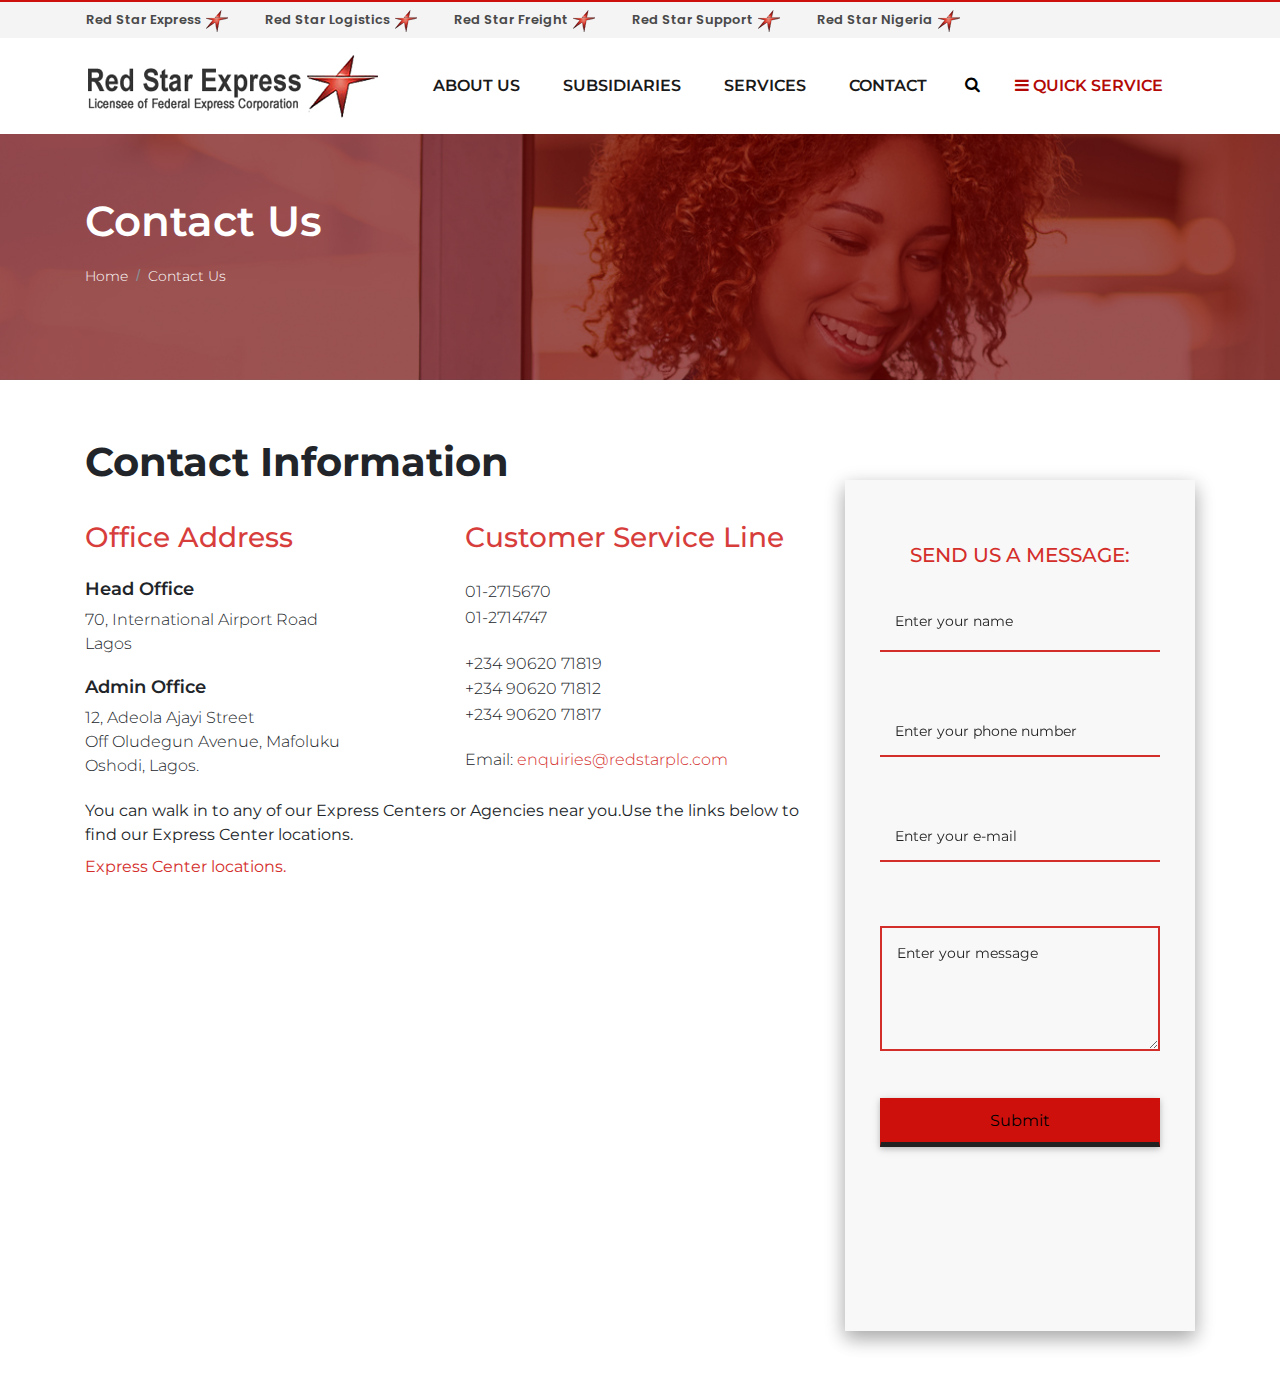
==== contact.html @ e15e0577 "contact us page" ====
<!DOCTYPE html>
<html lang="en">
<head>
    <meta charset="UTF-8">
    <meta name="viewport" content="width=device-width, initial-scale=1, shrink-to-fit=no">

    <!-- Bootstrap CSS -->
    <link rel="stylesheet" href="css/bootstrap.min.css"/>

    <!-- Custom CSS -->
    <link rel="stylesheet" href="css/style.css"/>

    <!-- Icons CSS -->
    <link rel="stylesheet" href="font-awesome-4.7.0/font-awesome-4.7.0/css/font-awesome.min.css"/>

    <!-- Google fonts -->
    <link href="https://fonts.googleapis.com/css?family=Montserrat|Playfair+Display|Poppins" rel="stylesheet">
    <title>Contact Us</title>
</head>

<body>
    <div class="redstar">
        <section class="top-bar">
            <div class="container">
                <ul class="nav">
                    <div class="row">
                        <div class="col-sm-2.5">
                        <li class="nav-item subs">
                        <a class="nav-link active" href="#">Red Star Express</a>
                    </li>
                    </div>
                    <div class="col-sm-2.5">
                        <li class="nav-item subs">
                        <a class="nav-link" href="#">Red Star Logistics</a>
                    </li>
                    </div>
                    <div class="col-sm-2.5">
                        <li class="nav-item subs">
                        <a class="nav-link" href="#">Red Star Freight</a>
                    </li>
                    </div>
                    <div class="col-sm-2.5">
                        <li class="nav-item subs">
                        <a class="nav-link" href="#">Red Star Support</a>
                    </li>
                    </div>
                    <div class="col-sm-2.5">
                        <li class="nav-item subs">
                        <a class="nav-link" href="#">Red Star Nigeria</a>
                    </li>
                    </div>
                    <div class="subsidiaries">
                        <div class="nav-item dropdown">
                        <a class="nav-link" href="#" id="navbarDropdownMenuLink" data-toggle="dropdown" aria-haspopup="true" aria-expanded="false"><span><i class="fa fa-chevron-down"></i> SUBSIDIARIES</span></a>
                        <div class="dropdown-menu" aria-labelledby="navbarDropdownMenuLink">
                            <a class="dropdown-item" href="#">Red Star Express</a>
                            <a class="dropdown-item" href="#">Red Star Logistics</a>
                            <a class="dropdown-item" href="#">Red Star Freight</a>
                            <a class="dropdown-item" href="#">Red Star Support</a>
                            <a class="dropdown-item" href="#">Red Star Nigeria</a>
                        </div>
                        </div>
                    </div>
                    </div>
                </ul>
            </div>    
        </section> 
            
        <!-- Navbar -->
        <section class="navbar1">
            <div class="container">
                
                <nav class="navbar navbar-expand-xl navbar-light">
                <!-- Brand -->
                <a class="navbar-brand" href="#">
                    <img src="images/logo.jpg"/>
                </a>
                
                <button class="navbar-toggler" type="button" data-toggle="collapse" data-target="#nav-content" aria-controls="nav-content" aria-expanded="false" aria-label="Toggle navigation">
                <i class="fa fa-navicon"></i>
                </button>

                <!-- Links -->
                <div class="nav-item form-inline fake">
                        <span class="header-search">
                            <a href="#link" role="button" class="btn-srch" data-toggle="modal" data-target="#exampleModal2"><i class="fa fa-search"></i></a>
                        </span>
                    </div>

                    <!-- Modal -->
                    <div class="modal fade" id="exampleModal2" tabindex="-1" role="dialog" aria-labelledby="exampleModalLabel" aria-hidden="true">
                        <div class="modal-dialog" role="document">
                            <div class="modal-content">
                                <div class="modal-header">
                                    <h5 class="modal-title" id="exampleModalLabel">Search our site</h5>
                                    <button type="button" class="close" data-dismiss="modal" aria-label="Close">
                                    <span aria-hidden="true">&times;</span>
                                    </button>
                                </div>
                                <div class="modal-body">
                                    <input type="text" class="form-control" placeholder="Search" />
                                </div>
                                <div class="modal-footer">
                                    <button type="button" class="btn btn-secondary" data-dismiss="modal">Close</button>
                                    <button type="button" class="btn btn-primary">Submit</button>
                                </div>
                            </div>
                        </div>
                    </div>
                 <div class="nav-item dropdown fake">
                        <a class="nav-link" href="#" id="navbarDropdownMenuLink" data-toggle="dropdown" aria-haspopup="true" aria-expanded="false"><span><i class="fa fa-navicon"></i> quick service</span></a>
                        <div class="dropdown-menu" aria-labelledby="navbarDropdownMenuLink">
                            <a class="dropdown-item" href="#">Track Domestic Shipments</a>
                            <a class="dropdown-item" href="#">Track International Shipments</a>
                            <a class="dropdown-item" href="#">Find A Location</a>
                            <a class="dropdown-item" href="#">Request Pickup</a>
                            <div class="button-group">
                                <a class="buttons" href="#"><button type="button" class="btn waves-effect waves-light"><span>Login</span></button></a>
                                <a class="buttons" href="#"><button type="button" class="btn waves-effect waves-light"><span>Open Account</span></button></a>
                            </div>

                        </div>
                    </div>
                <div class="collapse navbar-collapse" id="nav-content">
                    <ul class="navbar-nav navbar-right mr-auto mt-2 mt-lg-0">
                    <li class="nav-item">
                    <a class="nav-link" href="#">About us</a>
                    </li>
                    <li class="nav-item">
                    <a class="nav-link" href="#">subsidiaries</a>
                    </li>
                    <li class="nav-item">
                    <a class="nav-link" href="#">services</a>
                    </li>
                    <li class="nav-item">
                    <a class="nav-link" href="#">contact</a>
                    </li>
                    <div class="nav-item form-inline">
                        <span class="header-search">
                            <a href="#link" role="button" class="btn-srch" data-toggle="modal" data-target="#exampleModal"><i class="fa fa-search"></i></a>
                        </span>
                    </div>

                    <!-- Modal -->
                    <div class="modal fade" id="exampleModal" tabindex="-1" role="dialog" aria-labelledby="exampleModalLabel" aria-hidden="true">
                        <div class="modal-dialog" role="document">
                            <div class="modal-content">
                                <div class="modal-header">
                                    <h5 class="modal-title" id="exampleModalLabel">Search our site</h5>
                                    <button type="button" class="close" data-dismiss="modal" aria-label="Close">
                                    <span aria-hidden="true">&times;</span>
                                    </button>
                                </div>
                                <div class="modal-body">
                                    <input type="text" class="form-control" placeholder="Search" />
                                </div>
                                <div class="modal-footer">
                                    <button type="button" class="btn btn-secondary" data-dismiss="modal">Close</button>
                                    <button type="button" class="btn btn-primary">Submit</button>
                                </div>
                            </div>
                        </div>
                    </div>
                 <div class="nav-item dropdown">
                        <a class="nav-link" href="#" id="navbarDropdownMenuLink" data-toggle="dropdown" aria-haspopup="true" aria-expanded="false"><span><i class="fa fa-navicon"></i> quick service</span></a>
                        <div class="dropdown-menu" aria-labelledby="navbarDropdownMenuLink">
                            <a class="dropdown-item" href="#">Track Domestic Shipments</a>
                            <a class="dropdown-item" href="#">Track International Shipments</a>
                            <a class="dropdown-item" href="#">Find A Location</a>
                            <a class="dropdown-item" href="#">Request Pickup</a>
                            <div class="button-group">
                                <a class="buttons" href="#"><button type="button" class="btn waves-effect waves-light"><span>Login</span></button></a>
                                <a class="buttons" href="#"><button type="button" class="btn waves-effect waves-light"><span>Open Account</span></button></a>
                            </div>
                        </div>
                    </div>
                    </ul>
                </div>
                </nav>
                
            </div>
        </section>

        <!-- About Banner -->
        <section id="about-banner">
            <div class="jumbotron jumbotron-fluid">
                <div class="container">
                    <h1>Contact Us</h1>
                    <ol class="breadcrumb">
                        <li class="breadcrumb-item"><a href="#">Home</a></li>
                        <li class="breadcrumb-item"><a href="#">Contact Us</a></li>
                      </ol>
                </div>
            </div>
        </section>

        <!-- info -->
        <section id="contact-info">
            <div class="container">
                <div class="row">
                    <div class="col-sm-8 col-12">
                       <h1>Contact Information</h1>
                       <div class="row">
                           <div class="col-sm-6">
                               <h3 class="display-5">Office Address</h3>
                               <div class="contacts">
                                   <div class="span"><h6>Head Office</h6>
                                   <p>70, International Airport Road<br> Lagos</p></div>
                                   <h6>Admin Office</h6>
                                   <p>12, Adeola Ajayi Street<br> Off Oludegun Avenue, Mafoluku<br> Oshodi, Lagos.</p>
                               </div>
                           </div>
                           <div class="col-sm-6 col-12">
                               <h3 class="display-5">Customer Service Line</h3>
                               <div class="contacts">
                                   <div class="span"><p>01-2715670</p>
                                   <p>01-2714747</p></div>
                                   <div class="span"><p>+234 90620 71819</p>
                                   <p>+234 90620 71812</p>
                                   <p>+234 90620 71817</p></div>
                                   <p>Email: <a href="mailto:enquiries@redstarplc.com"><span>enquiries@redstarplc.com</span></a></p>

                               </div>
                           </div>
                        </div>
                    <div class="row location">
                        <div class="col-sm-12 col-12">
                            <p>You can walk in to any of our Express Centers or Agencies near you.Use the links below to find our Express Center locations.</p>
                            <a href="#">Express Center locations.</a>
                            <iframe src="https://www.google.com/maps/embed?pb=!1m18!1m12!1m3!1d3963.7594047191747!2d3.329534262832908!3d6.552030359828498!2m3!1f0!2f0!3f0!3m2!1i1024!2i768!4f13.1!3m3!1m2!1s0x103b8e0e0e1f8f7b%3A0xd260e822ee93987!2s70+Airport+Rd%2C+Orile+Oshodi%2C+Lagos!5e0!3m2!1sen!2sng!4v1505746885489" width="600" height="450" frameborder="0" style="border:0" allowfullscreen></iframe>
                        </div>
                    </div>
                    </div>

                    <div class="col-sm-4 col-12">
                        <div class="page shadow-2">
                            <div class="page__demo">
                              <div class="main-container page__container">
                                <div class="page__section">
                                    <h5>Send us a message:</h5>
                                  <label class="field field_type1">
                                    <input class="field__input" placeholder="e.g. Jegede Olamide">
                                    <span class="field__label-wrap">
                                      <span class="field__label">Enter your name</span>
                                    </span>
                                  </label>
                                </div>
                                <div class="page__section">
                                  <label class="field field_type2">
                                    <input type="tel" class="field__input" placeholder="e.g. 080 0000 0000">
                                    <span class="field__label-wrap">
                                      <span class="field__label">Enter your phone number</span>
                                    </span>
                                  </label>
                                </div>
                                <div class="page__section">
                                  <label class="field field_type3">
                                    <input type="email" class="field__input" placeholder="e.g. jegedeolamide99@gmail.com">
                                    <span class="field__label-wrap">
                                      <span class="field__label">Enter your e-mail</span>  
                                    </span>
                                  </label>
                                </div>      
                                <div class="page__section">
                                  <label class="field field_type4">
                                    <textarea class="field__input" placeholder="e.g. Hello there, I would like to inquire about..." rows="4"></textarea>
                                    <span class="field__label-wrap">
                                      <span class="field__label">Enter your message</span>
                                    </span>
                                  </label>
                                </div>
                                <button type="button" class="btn btn-red btn-block">Submit</button>            
                              </div>
                            </div>
                          </div>
                    </div>
                </div>
            </div>
        </section>

    </div>
    <script>
            /*Accordion script*/
            var acc = document.getElementsByClassName("accordion");
            var i;

            for (i = 0; i < acc.length; i++) {
                acc[i].onclick = function () {
                    /* Toggle between adding and removing the "active" class,
                    to highlight the button that controls the panel */
                    this.classList.toggle("active");

                    /* Toggle between hiding and showing the active panel */
                    var panel = this.nextElementSibling;
                    if (panel.style.display === "block") {
                        panel.style.display = "none";
                    } else {
                        panel.style.display = "block";
                    }
                }
            }
    </script>
    <!-- jQuery first, then Popper.js, then Bootstrap JS -->
    <script src="js/jquery-3.2.1.slim.min.js"></script>
    <script src="https://cdnjs.cloudflare.com/ajax/libs/popper.js/1.11.0/umd/popper.min.js" integrity="sha384-b/U6ypiBEHpOf/4+1nzFpr53nxSS+GLCkfwBdFNTxtclqqenISfwAzpKaMNFNmj4" crossorigin="anonymous"></script>
    <script src="js/bootstrap.min.js"></script>
</body>
</html>
---- css/style.css ----
html, body {
    max-width: 100%;
    overflow-x: hidden;
}

.top-bar {
    border-top: #ce100d 2px solid;
    background-color: #f4f4f4;
}

.top-bar .nav-link::after {
    content: url('../images/star2.png');
    padding-left: 5px;
    vertical-align: middle;
    position: absolute;
}

.top-bar .nav-link {
    color: #494949;
    font-family: 'Poppins', sans-serif;
    font-weight: 600;
    font-size: 13px;
    position: relative;
    padding: .5rem 2rem;
}

.top-bar .nav .row > div:nth-child(1) > .nav-item a.nav-link{
    padding-left: 1rem!important;
}

.top-bar a:hover {
    color: #ce100d;
}

.top-bar .nav-item.subs a:focus {
    border-bottom: 2px solid #b30906;
    /*content: "";
    width: 0;
    height: 0;
    border-left: 20px solid transparent;
    border-right: 20px solid transparent;
    border-bottom: 20px solid #b30906 ;
    position: absolute;
    top: -20px;
    left: 10%;*/
}

.subsidiaries .dropdown-menu {
    background-color: #b30906;
    text-transform: none; 
    width: 160px;
    padding: 5px;
    margin: 0 0 0 0;
    top: 67px;
}

.navbar-nav {
    width: 100%;
}
li {
    list-style: none;
}

.fake {
    display: inline;
}

.nav-link active a {
    position: relative;
}
.nav-link a:focus {
    content: "";
    position: absolute;
    bottom: 0;
    border-width: 0 10px 8px;
    border-style: solid;
    border-top-color: #ce100d;
    display: block;
    width: 0;
}

.navbar {
    padding: 8px 16px 8px 0px; 
}

.navbar .nav-link {
    color: #1a1919 !important;
    text-transform: uppercase;
    font-family: 'Montserrat', sans-serif;
    font-weight: 600;
    font-size: 16px;
    padding-left: 35px !important;
    text-align: center;
}

.navbar .nav-link:hover {
    color: #ce100d !important; 
}

.navbar-toggler {
    border: 0;
    color: #ce100d !important;
}

.dropdown {
    float: left;
}
.navbar .nav-item.dropdown span {
    color: #b30906;
}

.dropdown-menu .btn {
    display: inline;
}

.dropdown-menu {
    background-color: #b30906;
    text-transform: none; 
    width: 250px;
    padding: 5px;
    margin: 0 0 0 0;
    top: 67px;
}

.dropdown.fake .dropdown-menu {
    background-color: #b30906;
    text-transform: none; 
    width: 250px;
    padding: 5px;
    margin: 0 0 0 0;
    top: 47px;
    left: -47px;
}

.dropdown-menu::before{
    content: "";
    width: 0;
    height: 0;
    border-left: 20px solid transparent;
    border-right: 20px solid transparent;
    border-bottom: 20px solid #b30906 ;
    position: absolute;
    top: -20px;
    left: 40%;
}

.dropdown-item {
    font-family: 'Poppins', sans-serif;
    font-size: 14px;
    border-bottom: 1px solid #800200;
    color: #fff;
    padding: 10px 20px 10px 10px;
}

.dropdown.fake .dropdown-item {
    font-family: 'Poppins', sans-serif;
    font-size: 12px;
    border-bottom: 1px solid #800200;
    color: #fff;
    padding: 10px 20px 10px 10px;
}
.dropdown .dropdown-menu .dropdown-item:hover {
    box-shadow: 0 8px 17px 0 rgba(0,0,0,.2), 0 6px 20px 0 rgba(0,0,0,.19);
}

.dropdown-menu .btn {
    background-color: #1b1b1b;
    border-bottom: none;
    color: #fff !important;
    text-transform: uppercase;
    text-align: center;
    border-radius: 0px !important;
}

.dropdown-menu .btn:hover {
    background-color: #ce100d;
}

.modal-content {
    background-color: #f4f4f4;
}

.modal-footer .btn.btn-primary{
    background-color: #ce100d;
    border: none;
}

.modal-footer .btn.btn-primary:hover{
    background-color: #1b1b1b;
    color: #ce100d;
    border: none;
}
.button-group {
    padding: 0px 5px 0px 7px;
    margin: 20px 0px;
}

.button-group span {
    color: #fff;
}

.form-inline .form-control {
    width: 200px;
}

.header-search-span {
    width: 100px;
}

.header-search {
    width: 100%;
}

    input[type=search] {
    position: absolute;
    background: #fff;
    padding: 14px;
    margin-top: -14px;
    top: 100%;
    right: 120px;
    -webkit-transition: all 0.7s ease-in-out;
    -moz-transition: all 0.7s ease-in-out;
    -o-transition: all 0.7s ease-in-out;
    transition: all 0.7s ease-in-out;
    border-radius:0;
    box-shadow: 0px 0px 3px 0 rgba(0,0,0,.2);
}

.header-search .form-control {
    display: none;
}

        
.header-search input::placeholder {
    color: #ce100d;
    font-weight: normal;
}

.btn-srch {
    position: relative;
    border: 0;
    color: black;
    font-weight: bold;
    line-height: 1;
    padding-left: 30px;
    top: -1px;
}

#huge-banner {
    width: 100%;
}
.jumbotron {
    background-image: url('../images/image4.jpg');
    background-repeat:no-repeat;
    -webkit-background-size:cover;
    -moz-background-size:cover;
    -o-background-size:cover;
    background-size:cover;
    background-position:center;
}
.stress {
    background-color: #ce3431;
    width: 360px;
    height: auto;
    margin-top: 100px;
    padding: 10px 20px;
    font-family: 'Playfair Display', serif;
    text-align: center;
}

.jumbotron h3 {
    color: #fff;
    font-size: 32px;
}

.lead a {
    color: #fff;
    font-size: 20px;
    font-family: 'Montserrat', sans-serif
}

.lead span {
    font-family: 'Playfair Display', serif;
    font-size: 20px;
}
.subtitle {
    background-color: #3d3c3c;
    width: 470px;
    height: auto;
    margin-top: 0px;
    padding: 20px 30px;
    font-family: 'Montserrat', sans-serif;
}
p.lead1 {
    color: #fff;
    font-size: 18px;
    font-weight: 300;
}
.btn-red {
    margin-top: 40px;
    background-color: #ce100d;
    border-bottom: 5px solid #222122;
    border-radius: 0px !important; 
}

.btn-red:hover {
    background-color: #3d3c3c;
}
#features{
    background-color: #232323;
    margin-top: -35px;
    /*width: 100%;*/
    height: auto;
    padding: 0px 5px;
}

.col-lg-2 {
    border-right: 1px solid #393939;
    border-left: 1px solid #393939;
    padding: 30px 10px 10px 10px;
}

#features .col-lg-2:hover {
    background-color: #fbfbfb; 
    box-shadow: 0 8px 17px 0 rgba(0,0,0,.2), 0 6px 20px 0 rgba(0,0,0,.19);
}

#features .col-lg-2:hover p {
    color: #ce100d;
}

#features i {
    color: #ce100d;
    font-weight: bold;
    font-size: 20px;
}

#features p {
    color: #fff;
    font-size: 14px;
    padding: 10px;
    font-family: 'Montserrat', sans-serif;
    font-weight: 300;
}

#welcome {
    padding: 60px 0px 60px 0px;
    /*width: 100%;*/
}

.display-5 {
    font-family: 'Montserrat', sans-serif;
    font-size: 28px;
}

.sector {
    font-family: 'Montserrat', sans-serif;
    font-size: 18px;
    font-weight: 300;
    margin: 0 200px 0 200px;
}
#star {
    padding: 10px 0px 10px 0px;
    margin: 0 auto;
}

#star::before {
    margin-left: -50%;
}

#star::after {
    margin-right: -50%;
}

#star::before, #star::after {
    background-color: #ce100d;
    content: "";
    display: inline-block;
    height: 1px;
    vertical-align: middle;
    width: 100px;
}

#new {
    padding: 60px 0px 60px 0px;
    background-color: #f4f4f4;
    /*width: 100%;*/
}

.view {
    overflow: hidden;
    position: relative;
    cursor: default;
}

.hm-zoom:hover{
    transform: scale(1.1);
}

.hm-zoom{
    transition: all .2s linear;
}

.view img {
    display: block;
    position: relative;
}

#new img {
    border-radius: 0px !important;
}

.cards {
    padding: 30px 0px 30px 0px;
}

.card {
    border-bottom: #ce100d 2px solid !important;
    border-radius: 0px !important;
    border: 0px;
    max-height: 336px;
}

.card-link {
    font-family: 'Montserrat', sans-serif;
    font-size: 14px;
    color: #f40000;
    font-weight: 300;
}

.card-link:hover {
    color: #111111;
}

a.text-muted::after {
    content: '|';
    margin-left: 25px; 
}

.card-title {
    font-family: 'Montserrat', sans-serif;
    font-size: 17px;
    padding-top: 10px;
    font-weight: bold;
    color: #000;
    line-height: 20px;
}

.card-text {
    font-family: 'Montserrat', sans-serif;
    font-size: 12px;
}

.form-control {
    font-family: 'Montserrat', sans-serif;
    font-size: 14px;
    border-radius: 0px;
}

.btn span {
    font-family: 'Montserrat', sans-serif;
    font-size: 14px;
}

.form-control {
    border-width: 1px;
    border-style: solid;
    border-color: #c5c5c5;
    transition: border-color 0.15s ease-in-out, box-shadow 0.15s ease-in-out;
}

.form-control:focus {
    border-color: #f40000 !important;
}

.input-group-btn .btn {
    box-shadow: none !important;
    background-color: #ce100d; 
    color: #fff;
}

.input-group-btn .btn:hover {
    background-color: #111111;
    color: #ce100d;
}

#pre-footer {
    background-color: #111111;
    padding-top: 60px;
    padding-bottom:  60px;
}

#pre-footer i {
    color: #888888;
    font-weight: bold;
}

#pre-footer h5 {
    padding-bottom: 20px;
    font-family: 'Montserrat', sans-serif;
    font-size: 16px;
}

.address {
    padding: 0px;
    font-family: 'Montserrat', sans-serif;
    font-size: 14px;
}
.links a{
    color: #fff;
    padding-top: 5px;
    padding-bottom: 5px;
    font-family: 'Montserrat', sans-serif;
    font-size: 14px;
}

.caret {
    font-family: 'Playfair Display', serif;
    font-size: 11px;
    padding-right: 10px;
}
.links a:hover {
    color: #ce100d;
}

.twitter {
    font-family: 'Montserrat', sans-serif;
    font-size: 14px;
}
.tags li {
    list-style: none;
    display: inline;
    font-size: 10px;
    color: #a4a4a4;
    font-family: 'Montserrat', sans-serif;
}

.tags li::after {
    content: '.';
    margin-left: 5px;
    margin-right: 3px;
}

hr {
    border-top: 1px solid #595959;
    margin: 3px 0px;
}

p .text-muted {
    color: #5f5f5f;
}

.twitter {
    margin: 5px 0px 5px 0px;
    line-height: 25px;
}

p {
    margin-bottom: 0.5rem;
}
.twitter p {
    color: #5f5f5f;
    margin-bottom: 2px;
}

/*mob-pre-footer*/
#mob-pre-footer {
    background-color: #111111;
    padding-top: 60px;
    padding-bottom:  60px;
}

#mob-pre-footer i {
    color: #888888;
    font-weight: bold;
}

#mob-pre-footer h5 {
    padding-bottom: 20px;
    font-family: 'Montserrat', sans-serif;
    font-size: 16px;
}

button.accordion {
    background-color: #111111 !important;
    cursor: pointer;
    padding: 18px;
    width: 100%;
    text-align: left;
    border: none;
    outline: none;
    transition: 0.4s;
}

button.accordion:active, button.accordion:hover {
    background-color: #2d2c2c !important;
}

.accordion h5 {
    font-size: 1rem;
    display: inherit;
}

button.accordion:after {
    content: '\02795'; /* Unicode character for "plus" sign (+) */
    font-size: 13px;
    color: #777;
    float: right;
    margin-left: 5px;
}

button.accordion.active:after {
    content: "\2796"; /* Unicode character for "minus" sign (-) */
}

div.panel {
    padding: 18px 18px;
    background-color: #111111;
    display: none;
    max-height: 1;
    overflow: hidden;
    transition: max-height 3s ease-out;
}
.footer {
    font-size: 10px;
    padding: 10px 0px 10px 0px;
    position: static;
    font-family: 'Montserrat', sans-serif;
    font-size: 12px;
}

.footer a {
    color: #ce100d;
}

.footer .col-sm-4 {
    padding-left: 190px;
}
.footer button {
    z-index: 999;
    position: fixed;
    right: 20px;
    bottom: 40px;
    width: 50px;
    height: 50px;
    -webkit-box-sizing: border-box;
    -moz-box-sizing: border-box;
    box-sizing: border-box;
    background-color: #393939;
}

button > i {
    font-weight: bold;
    color: #ce100d;
    font-size: 16px;
    text-align: center;
}

a {
    text-decoration: none !important;
    cursor: pointer;
    color: #000;
}

a:hover {
    color: #f40000;
}

.btn {
    border-radius: 0px !important; 
    line-height: 1.7;
    transition: .2s ease-out;
    box-shadow: 0 2px 5px 0 rgba(0,0,0,.16), 0 2px 10px 0 rgba(0,0,0,.12)
}

.btn:active {
    outline: 0;
    color: #fff;
}

.waves-effect {
    position: relative;
    cursor: pointer;
    overflow: hidden;
    user-select: none;
    z-index: 1;
}

.shadow-2 {
    box-shadow: 0 8px 17px 0 rgba(0,0,0,.2), 0 6px 20px 0 rgba(0,0,0,.19);
}

.shadow-1 {
    box-shadow: 0 2px 5px 0 rgba(0,0,0,.16), 0 2px 10px 0 rgba(0,0,0,.12);
}

/*About Us Page*/

#about-banner {
    width: 100%;
}
#about-banner .jumbotron {
    background-image: url('../images/header.jpg');
    background-repeat:no-repeat;
    -webkit-background-size:cover;
    -moz-background-size:cover;
    -o-background-size:cover;
    background-size:cover;
    background-position:center;
    margin: 0px;
}

#about-banner .jumbotron h1 {
    font-family: 'Montserrat', sans-serif;
    font-size: 42px;
    font-weight: 600;
    color: #fff;
}

.breadcrumb {
    background: none;
    padding: .75rem 0rem;
}

.breadcrumb a {
    font-family: 'Montserrat', sans-serif;
    font-size: 14px;
    font-weight: 300;
    color: #fff;
}

.breadcrumb a:hover {
    color: #f40000;
}

#info {
    padding: 60px 0px 60px 0px;
}
#info p {
    font-family: 'Montserrat', sans-serif;
    font-weight: 400;
    font-size: 20px;
    color: #242424;
}

#info .col-sm-4 {
    margin-top: -40px;
}

#vision .col-sm-6 {
    background-color: #f7f7f7;
    padding: 0px;
}

#vision .content {
    padding: 60px 0px 60px 100px;
}

#vision h3::after {
    content: url('../images/star4.png');
    margin-left: 10px;
    vertical-align: middle;
    position: absolute;
}
.title {
    font-family: 'Montserrat', sans-serif;
    font-weight: 400;
    font-size: 18px;
    color: #000;
}
#vision .content p {
    max-width: 400px;
    font-family: 'Montserrat', sans-serif;
    font-weight: 300;
    font-size: 16px;
    padding-top: 30px;
    color: #000;
}

#mission .col-sm-6 {
    background-color: #f7f7f7;
    padding: 0px;
}

#mission h3::after {
    content: url('../images/star4.png');
    margin-left: 10px;
    vertical-align: middle;
    position: absolute;
}

#mission .content2 {
    padding: 30px 30px 30px 30px;
}

#mission .content2 p {
    max-width: 400px;
    font-family: 'Montserrat', sans-serif;
    font-weight: 300;
    font-size: 16px;
    padding: 5px 0px;
    color: #000;
    margin-bottom: 0px;
}

#Accordion h5 {
    font-family: 'Montserrat', sans-serif;
    font-weight: 700;
    font-size: 16px;
    padding-top: 20px;
    color: #000;
}
#Accordion h5::before {
    content: '\02795'; /* Unicode character for "plus" sign (+) */
    font-size: 13px;
    color: #fe0000;
    float: left;
    padding: 0px 10px 0px 0px;
}

#Accordion h5:active::before {
    content: "\2796"; /* Unicode character for "minus" sign (-) */
}

#Accordion .collapse {
    padding: 0px 0px 15px 25px;
}

#Accordion .item {
    border-bottom: 1px solid #c7c7c7;
}
#Accordion .collapse p {
    font-family: 'Montserrat', sans-serif;
    font-weight: 300;
    font-size: 14px;
    padding: 0px;
    color: #000;
}

#values {
    padding: 60px 0px 60px 0px;
}

.caption {
    padding: 30px 0px;
}

#values p {
    font-family: 'Montserrat', sans-serif;
    font-size: 14px;
    font-weight: 300;
    color: #575757;
    float: left;
}

#network {
    color: #fff;
    background-image: url('../images/banner2.jpg');
    background-repeat:no-repeat;
    -webkit-background-size:cover;
    -moz-background-size:cover;
    -o-background-size:cover;
    background-size:cover;
    background-position:center;
    padding: 60px 0px 60px 0px;
}

#network h1 {
    font-family: 'Montserrat', sans-serif;
    font-size: 50px;
    font-weight: 400;
}

#network p {
    font-family: 'Montserrat', sans-serif;
    font-size: 16px;
    font-weight: 300;
    color: #686765;
}

#competencies {
    padding: 60px 0px 60px 0px;
}

.caption .col-sm-3 img {
    border-radius: 50%;
    border: 1px solid #dbdbdb;
    padding: 21px;
    height: auto;
    width: auto;
}

.caption {
    padding: 30px 0px;
}

#competencies p {
    font-family: 'Montserrat', sans-serif;
    font-size: 14px;
    font-weight: 300;
    color: #575757;
    float: left;
}

/* Subsidiary home*/
.others .top-bar {
    border-top: #ce100d 2px solid;
    background-image: url('../images/topbar.jpg');
    background-repeat:no-repeat;
    -webkit-background-size:cover;
    -moz-background-size:cover;
    -o-background-size:cover;
    background-size:cover;
    background-position:center;
}

.others .top-bar .nav-link {
    color: #fff;
    font-family: 'Poppins', sans-serif;
    font-weight: 600;
    font-size: 13px;
    position: relative;
    padding: .5rem 2rem;
}

.others .navbar-nav {
    margin-left: -30px;
}
.others .jumbotron {
    background-image: url('../images/banner.jpg');
    background-repeat:no-repeat;
    -webkit-background-size:cover;
    -moz-background-size:cover;
    -o-background-size:cover;
    background-size:cover;
    background-position:center;
}
.others .stress {
    background-color: transparent;
    width: 360px;
    height: auto;
    margin-top: 100px;
    padding: 0px !important;
    margin-left: -30px;
    font-family: 'Montserrat', sans-serif;
    text-align: center;
}

.others .jumbotron h3 {
    color: #fff;
    font-size: 32px;
    font-weight: 600;
}

.lead a {
    color: #fff;
    font-size: 20px;
    font-family: 'Montserrat', sans-serif
}

.lead span {
    font-family: 'Playfair Display', serif;
    font-size: 20px;
}
.others .subtitle {
    background-color: transparent;
    width: 470px;
    height: auto;
    margin-top: 0px;
    padding: 20px 0px !important;
    margin-left: 0px;
    font-family: 'Montserrat', sans-serif;
}
p.lead1 {
    color: #fff;
    font-size: 18px;
    font-weight: 300;
}
.others .btn-redo {
    margin-top: 40px;
    background-color: #ce100d;
    border-radius: 0px !important; 
}

.btn-red:hover {
    background-color: #3d3c3c;
}

/* Contact page*/
#contact-info {
    font-family: 'Montserrat', sans-serif;
    padding: 60px 0px;
}

#contact-info h1 {
    font-weight: 700;
    padding-bottom: 30px;
}

#contact-info .display-5 {
    color: #d73d3b;
}

#contact-info .contacts {
    padding-top: 20px;
}
.contacts h6 {
    font-size: 18px;
    font-weight: 600;
}
.contacts p {
    font-size: 16px;
    font-weight: 300;
    margin-bottom: 0.1rem;
}
.contacts .span {padding-bottom: 20px;}
.contacts a {color: #d42e2b;} 
.contacts a:hover {color: #000;}
.location {padding-top: 20px;}
.location a {
    color: #d42e2b;
    margin-bottom: 10px;
}
/*
* field
*/

/* reset */

.field{
    --uiFieldPaddingTop: var(--fieldPaddingTop, 0px);
    --uiFieldPaddingRight: var(--fieldPaddingRight, 0px);
    --uiFieldPaddingBottom: var(--fieldPaddingBottom, 0px);
    --uiFieldPaddingLeft: var(--fieldPaddingLeft, 0px);
  
    --uiFieldBorderColor: var(--fieldBorderColor, transparent);
    --uiFieldBorderTop: var(--fieldBorderTop, 0px);
    --uiFieldBorderRight: var(--fieldBorderRight, 0px);
    --uiFieldBorderBottom: var(--fieldBorderBottom, 0px);
    --uiFieldBorderLeft: var(--fieldBorderLeft, 0px);
  
    --uiFieldBgColor: var(--fieldBgColor, transparent);
    --uiFieldPlaceholderColor: var(--fieldPlaceholderColor, #767676);
    --uiFieldAnimationDuration: var(--fieldAnimationDuration, .3s);
    --uiFieldFonstSize: var(--fieldFontSize, 16px);
  
    position: relative;  
    display: block;
  }
  
  .field__input{
    width: 100%;
    box-sizing: border-box;
    background-color: var(--uiFieldBgColor);
  
    /* for iOS */
    appearance: none;
    border-radius: 0;
  
    border-style: solid;
    border-color: var(--uiFieldBorderColor);
  
    border-top-width: var(--uiFieldBorderTop);
    border-right-width: var(--uiFieldBorderRight);
    border-bottom-width: var(--uiFieldBorderBottom);
    border-left-width: var(--uiFieldBorderLeft);
  
    padding-top: var(--uiFieldPaddingTop);
    padding-right: var(--uiFieldPaddingRight);
    padding-bottom: var(--uiFieldPaddingBottom);
    padding-left: var(--uiFieldPaddingLeft);
  
    font-family: 'Montserrat', sans-serif;
    font-size: 100%;
    color: inherit;
  }
  
  .field__input::-webkit-input-placeholder{ 
    color: var(--uiFieldPlaceholderColor);
    opacity: 0;
  }
  
  .field__input::-moz-placeholder{ 
    color: var(--uiFieldPlaceholderColor);
    opacity: 0;
  }
  
  .field__input:focus{
    outline: none;  
  }
  
  .field__input:focus::-webkit-input-placeholder{ 
    transition: opacity var(--uiFieldAnimationDuration) ease-out var(--uiFieldAnimationDuration);
    opacity: 1;
  }
  
  .field__input:focus::-moz-placeholder{ 
    transition: opacity var(--uiFieldAnimationDuration) ease-out var(--uiFieldAnimationDuration);
    opacity: 1;
  }
  
  .field__label-wrap{
    height: 100%;
    display: block;
  }
  
  .field__label{
    position: absolute;
    top: calc(0px + var(--uiFieldPaddingTop) + var(--uiFieldBorderTop));
    left: calc(0px + var(--uiFieldPaddingLeft) + var(--uiFieldBorderLeft));
  
    pointer-events: none;
    font-size: .9em;
  
    transition: top var(--uiFieldAnimationDuration) cubic-bezier(0.9,-0.15, 0.1, 1.15), opacity var(--uiFieldAnimationDuration) ease-out;
    will-change: top, opacity;
  }
  
  .field__input:not(:placeholder-shown) ~ .field__label-wrap .field__label{
    opacity: 0;
    top: calc(0px + var(--uiFieldPaddingTop) + var(--uiFieldBorderTop));
  }
  
  .field__input:focus ~ .field__label-wrap .field__label{
    opacity: 1;
    top: calc(-1 * calc(var(--uiFieldPaddingTop) + var(--uiFieldBorderTop) + 15px));
  }
  
  /* type1 */
  
  .field_type1{
    --uiFieldPaddingTop: var(--fieldPaddingTop, 15px);
    --uiFieldPaddingRight: var(--fieldPaddingRight, 15px);
    --uiFieldPaddingBottom: var(--fieldPaddingBottom, 15px);
    --uiFieldPaddingLeft: var(--fieldPaddingLeft, 15px);
  
    --uiFieldBorderBottom: var(--fieldBorderBottom, 2px);
  }
  
  .field_type1 .field__input{  
    transition: border-color var(--uiFieldAnimationDuration) ease-out;
    will-change: border-color;
  }
  
  .field_type1 .field__input:focus{
    --uiFieldBorderColor: var(--fieldBorderColorActive);
  }
  
  /* type 2 */
  
  .field_type2{
    --uiFieldBorderBottom: var(--fieldBorderBottom, 2px);
    --uiFieldPaddingTop: var(--fieldPaddingTop, 5px);
    --uiFieldPaddingRight: var(--fieldPaddingRight, 15px);
    --uiFieldPaddingBottom: var(--fieldPaddingBottom, 10px);
    --uiFieldPaddingLeft: var(--fieldPaddingLeft, 15px);  
  }
  
  .field_type2 .field__label-wrap:after{
    content: "";
    width: 0;
    height: var(--uiFieldBorderBottom);
    background-color: var(--fieldBorderColorActive);
  
    position: absolute;
    bottom: 0;
    left: 0;
  
    will-change: width;
    transition: width var(--uiFieldAnimationDuration) ease-out;
  }
  
  .field_type2 .field__input:focus ~ .field__label-wrap:after{
    width: 100%;
  }
  
  /* type 3 */
  
  .field_type3{
    --uiFieldBorderBottom: var(--fieldBorderBottom, 2px);
    --uiFieldPaddingTop: var(--fieldPaddingTop, 5px);
    --uiFieldPaddingRight: var(--fieldPaddingRight, 15px);
    --uiFieldPaddingBottom: var(--fieldPaddingBottom, 10px);
    --uiFieldPaddingLeft: var(--fieldPaddingLeft, 15px);  
  }
  
  .field_type3 .field__label-wrap:before, .field_type3 .field__label-wrap:after{
    content: "";
    width: 0;
    height: var(--uiFieldBorderBottom);
    background-color: var(--fieldBorderColorActive);
  
    position: absolute;
    bottom: 0;
  
    will-change: width;
    transition: width var(--uiFieldAnimationDuration) ease-out;
  }
  
  .field_type3 .field__label-wrap:before{
    left: 50%;
  }
  
  .field_type3 .field__label-wrap:after{
    right: 50%;
  }
  
  .field_type3 .field__input:focus ~ .field__label-wrap:before,
  .field_type3 .field__input:focus ~ .field__label-wrap:after{
    width: 50%;
  }
  
  /* type 4 */
  
  .field_type4{
    --uiFieldPaddingTop: var(--fieldPaddingTop, 15px);
    --uiFieldPaddingRight: var(--fieldPaddingRight, 15px);
    --uiFieldPaddingBottom: var(--fieldPaddingBottom, 10px);
    --uiFieldPaddingLeft: var(--fieldPaddingLeft, 15px); 
    
    --uiFieldBorderTop: var(--fieldBorderTop, 2px);
    --uiFieldBorderRight: var(--fieldBorderRight, 2px);
    --uiFieldBorderBottom: var(--fieldBorderBottom, 2px);
    --uiFieldBorderLeft: var(--fieldBorderLeft, 2px);  
  }
  
  .field_type4 .field__label-wrap:after{
    content: "";
    width: 100%;
    height: 0;
    box-sizing: border-box;
    
    border-width: var(--uiFieldBorderBottom);
    border-style: solid;
    border-color: var(--fieldBorderColorActive);
      
    position: absolute;
    left: 0;
    bottom: 0;
    
    opacity: 0;
    will-change: opacity, height;
    transition: height var(--uiFieldAnimationDuration, .2s) ease-out, opacity var(--uiFieldAnimationDuration, .2s) ease-out;
  }
  
  .field_type4 .field__input:focus ~ .field__label-wrap:after{
    height: 100%;
    opacity: 1;
  }
  
  /*
  * demo styles
  */
  
  .field{
    --fieldBorderColor: #d42e2b;
    --fieldBorderColorActive: #232323;
    --fieldPlaceholderColor: #d42e2b;
    color: #232323;
  }
  
  a{
    text-decoration: none;
    color: #fff;
  }
  
  a:hover, a:focus{
    text-decoration: underline;
  }
  
  .page{
    height: 95%;
    display: flex;
    flex-direction: column;
    justify-content: space-around;
    background-color: #f8f8f8;
    margin-top: 40px;
    font-family: 'Montserrat', sans-serif;
  }
  
  .page__demo{
    flex-grow: 2;
    display: flex;
  }
  
  .page__container{
    width: 80%;  
    max-width: 600px;
    padding-top: 4rem;
    padding-bottom: 5rem;
    margin: 0px auto;  
  }
  
  .page__section:not(:first-child){
    margin-top: 4rem;
  }

  .page__section h5 {
      color: #d42e2b;
      margin-bottom: 30px;
      text-align: center;
      text-transform: uppercase;
    }

/*Media queries*/

@media only screen and (max-width: 990px) {
    .navbar .navbar-collapse {
        background-color: #f5f5f5;
        width: 100%;
    }

    .navbar-toggler i.fa-navicon:focus {
        transition: all 0.15s;
        transform: rotate(45deg);
        transform-origin: 10% 10%;
    }
    .navbar-collapse .nav-link {
        border-bottom: 1px solid #800200;
    }
    .navbar .navbar-collapse .nav-link:hover { 
        background-color: #540705;
        box-shadow: 0 8px 17px 0 rgba(0,0,0,.2), 0 6px 20px 0 rgba(0,0,0,.19); 
        color: #fff !important;
    }
    .navbar-nav .nav-item.form-inline {display: none;}
    .navbar-nav .nav-item.dropdown {display: none;}
    .navbar-brand img {width: 300px;}
    .col-lg-2 {border-bottom: 1px solid #393939;}
    .col-lg-2 p {font-size: 9px !important;}
    .cards .col-sm-12 {padding-top: 30px;}
    #pre-footer .col-sm-6 {padding-top: 30px;}
    .top-bar .nav .nav-item.subs {display: none;}
    .form-control {
        font-family: 'Montserrat', sans-serif;
        font-size: 10px !important;
        border-radius: 0px;
    }
    .card-link {
        font-size: 12px !important;
        position: relative;
    }
    .card-title {font-size: 14px !important;}
    .btn span {font-size: 12px !important;}
    .display-5 {font-size: 21px !important;}
    .sector {
        font-size: 15px !important;
        margin: 0px !important;
    }
    .dropdown-menu::before {display: none;}
    .top-bar .nav-link {padding: 0.5rem 1rem;}
    .subsidiaries .dropdown span {
        color: #494949 !important;
        font-family: 'Poppins', sans-serif;
        font-weight: 600;
        font-size: 13px;
    }
    .others .navbar-brand.fake2{display: none;}
    .col-sm-3 img {display: none;}
    .col-sm-9 img {
        float: left;
        width: 54px;
        height: 54px;
        padding: 12px;
        border-radius: 50%;
        border: 1px solid #dbdbdb;
    }
    .col-sm-9 .title {
        float: left;
        margin: 17px 0px 0px 17px;
    }
    .col-sm-9 p {padding: 12px 18px;}
    #vision .content {padding: 60px 30px;}
    .caption {padding: 0px;}
    #mission .content2 {padding-right: 30px;}
    #vision .content p {padding-top: 10px;}
    #info {padding: 30px 0px 30px 0px;}
    #info p {font-size: 17px;}
    #network h1 {font-size: 36px;}
    #network {padding: 30px 0px 30px 0px;}
}

@media only screen and (max-width: 21.75em) {
    .btn-srch {padding-left: 2px !important;}
}

@media only screen and (max-width: 48em) {
    .navbar .dropdown .nav-link {padding-left: 2px !important;}
}

@media only screen and (max-width: 31.813em) {
    .navbar .dropdown .nav-link {padding-left: 2px !important;}
}

@media only screen and (min-width: 65em) {
    .navbar .nav-item.form-inline.fake {display: none;}
    .navbar .nav-item.dropdown.fake {display: none;}
    .subsidiaries {display:none;}
    .navbar-brand.fake {display: none;}
    .col-sm-9 img {display: none;}
}

@media screen and (max-width: 36em) {
    #pre-footer {display: none;}
}

@media screen and (min-width: 36em) {
    #mob-prefooter {display: none;}
}

@media screen and (min-width: 576px) and (max-width:989px) {
    .col-sm-9.flex {
        flex: 0 0 100%;
        max-width: 100%;
    }
}

@media screen and (min-width: 300px) and (max-width:1060px) {
    .container {
        max-width: 100%;
        padding-right: 30px;
        padding-left: 30px;
    }
}

@media only screen and (min-width:991px){
    .col-sm-9 img {display: none};
}

@media only screen and (max-width: 575px) {
    #info .col-sm-4 {display: none;}
}

@media screen and (min-width:576px) and (max-width:990px) {
    #info .col-sm-4 {
        margin-top: -20px;
    }
    #info img {
        height: 140px;
        width: 140px;
    }
}

@media screen and (min-width:768px) {
    .footer .col-lg-8 p {float: left;}
    .footer .col-lg-4 p {float: right;}
}
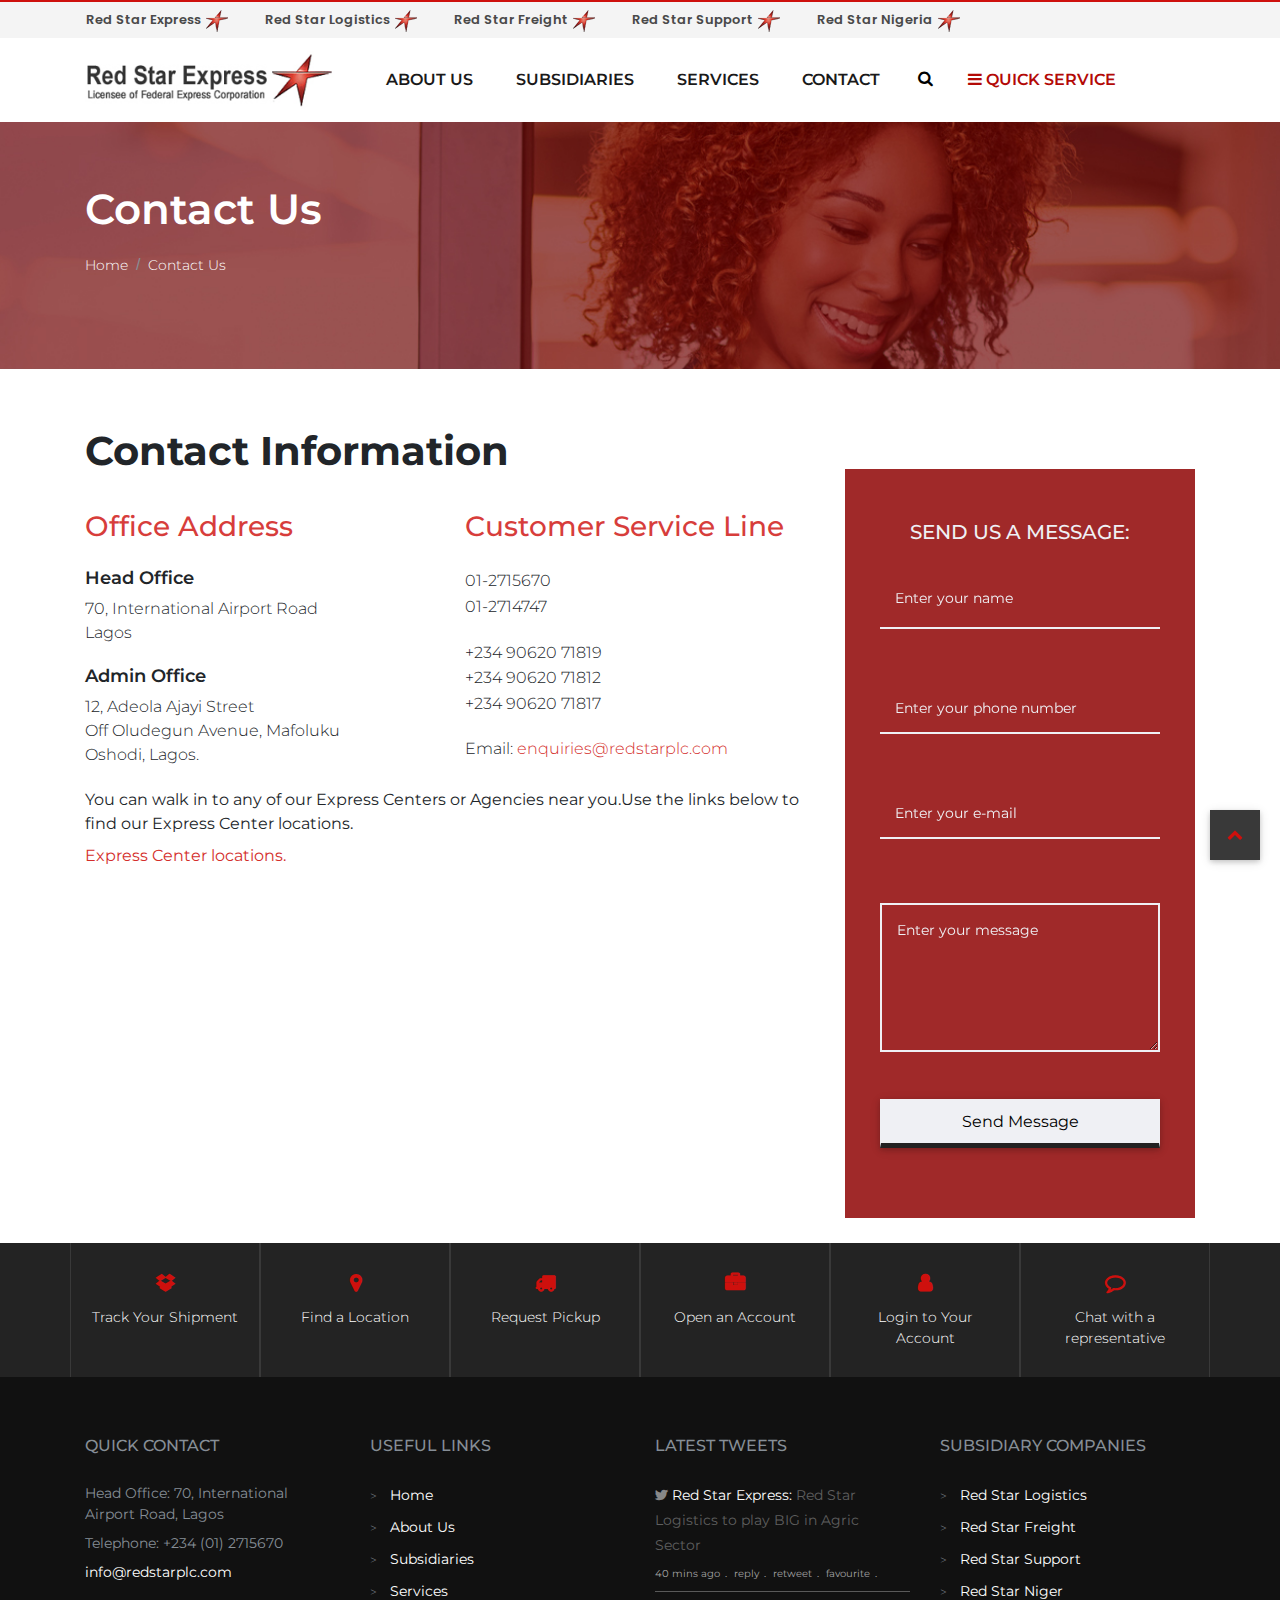
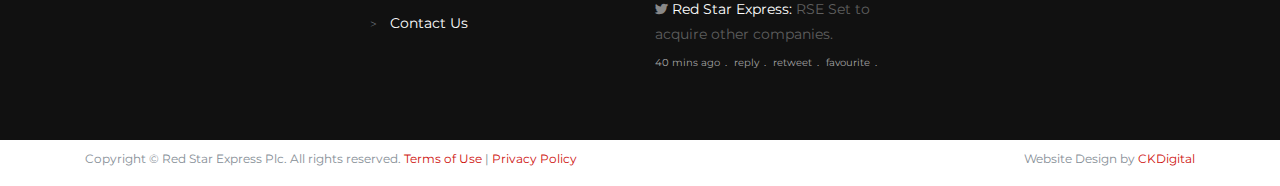
==== commit 5b0a2169: "modified the topbar view for mobile" ====
--- a/contact.html
+++ b/contact.html
@@ -25,63 +25,90 @@
                 <ul class="nav">
                     <div class="row">
                         <div class="col-sm-2.5">
-                        <li class="nav-item subs">
-                        <a class="nav-link active" href="#">Red Star Express</a>
-                    </li>
-                    </div>
-                    <div class="col-sm-2.5">
-                        <li class="nav-item subs">
-                        <a class="nav-link" href="#">Red Star Logistics</a>
-                    </li>
-                    </div>
-                    <div class="col-sm-2.5">
-                        <li class="nav-item subs">
-                        <a class="nav-link" href="#">Red Star Freight</a>
-                    </li>
-                    </div>
-                    <div class="col-sm-2.5">
-                        <li class="nav-item subs">
-                        <a class="nav-link" href="#">Red Star Support</a>
-                    </li>
-                    </div>
-                    <div class="col-sm-2.5">
-                        <li class="nav-item subs">
-                        <a class="nav-link" href="#">Red Star Nigeria</a>
-                    </li>
-                    </div>
-                    <div class="subsidiaries">
-                        <div class="nav-item dropdown">
-                        <a class="nav-link" href="#" id="navbarDropdownMenuLink" data-toggle="dropdown" aria-haspopup="true" aria-expanded="false"><span><i class="fa fa-chevron-down"></i> SUBSIDIARIES</span></a>
-                        <div class="dropdown-menu" aria-labelledby="navbarDropdownMenuLink">
-                            <a class="dropdown-item" href="#">Red Star Express</a>
-                            <a class="dropdown-item" href="#">Red Star Logistics</a>
-                            <a class="dropdown-item" href="#">Red Star Freight</a>
-                            <a class="dropdown-item" href="#">Red Star Support</a>
-                            <a class="dropdown-item" href="#">Red Star Nigeria</a>
-                        </div>
-                        </div>
-                    </div>
-                    </div>
+                            <li class="nav-item subs">
+                                <a class="nav-link active" href="#">Red Star Express</a>
+                            </li>
+                        </div>
+                        <div class="col-sm-2.5">
+                            <li class="nav-item subs">
+                                <a class="nav-link" href="#">Red Star Logistics</a>
+                            </li>
+                        </div>
+                        <div class="col-sm-2.5">
+                            <li class="nav-item subs">
+                                <a class="nav-link" href="#">Red Star Freight</a>
+                            </li>
+                        </div>
+                        <div class="col-sm-2.5">
+                            <li class="nav-item subs">
+                                <a class="nav-link" href="#">Red Star Support</a>
+                            </li>
+                        </div>
+                        <div class="col-sm-2.5">
+                            <li class="nav-item subs">
+                                <a class="nav-link" href="#">Red Star Nigeria</a>
+                            </li>
+                        </div>
+                        </div>
                 </ul>
-            </div>    
-        </section> 
-            
+            </div>
+        </section>
+
+        <!-- mobile topbar -->
+        <section class="mob-topbar">
+            <div class="container">
+                <div class="row">
+                    <div class="col-lg-6 col-md-6 col-sm-6 col-6">
+                        <div class="subsidiaries">
+                            <div class="nav-item dropdown">
+                                <a class="nav-link" href="#" id="navbarDropdownMenuLink" data-toggle="dropdown" aria-haspopup="true" aria-expanded="false"><span><i class="fa fa-caret-down"></i> Our Websites</span></a>
+                                <div class="dropdown-menu" aria-labelledby="navbarDropdownMenuLink">
+                                    <a class="dropdown-item" href="#">Red Star Express</a>
+                                    <a class="dropdown-item" href="#">Red Star Logistics</a>
+                                    <a class="dropdown-item" href="#">Red Star Freight</a>
+                                    <a class="dropdown-item" href="#">Red Star Support</a>
+                                    <a class="dropdown-item" href="#">Red Star Nigeria</a>
+                                </div>
+                            </div>
+                        </div>
+                    </div>
+                    <div class="col-lg-6 col-md-6 col-sm-6 col-6">
+                        <div class="nav-item dropdown fake">
+                            <a class="nav-link" href="#" id="navbarDropdownMenuLink" data-toggle="dropdown" aria-haspopup="true" aria-expanded="false"><span><i class="fa fa-caret-down"></i> quick service</span></a>
+                            <div class="dropdown-menu" aria-labelledby="navbarDropdownMenuLink">
+                                <a class="dropdown-item" href="#">Track Domestic Shipments</a>
+                                <a class="dropdown-item" href="#">Track International Shipments</a>
+                                <a class="dropdown-item" href="#">Find A Location</a>
+                                <a class="dropdown-item" href="#">Request Pickup</a>
+                                <div class="button-group">
+                                    <a class="buttons" href="#"><button type="button" class="btn waves-effect waves-light"><span>Login</span></button></a>
+                                    <a class="buttons" href="#"><button type="button" class="btn waves-effect waves-light"><span>Open Account</span></button></a>
+                                </div>
+    
+                            </div>
+                        </div>
+                    </div>
+                </div>
+            </div>
+        </section>
+
         <!-- Navbar -->
         <section class="navbar1">
             <div class="container">
-                
+
                 <nav class="navbar navbar-expand-xl navbar-light">
-                <!-- Brand -->
-                <a class="navbar-brand" href="#">
+                    <!-- Brand -->
+                    <a class="navbar-brand" href="#">
                     <img src="images/logo.jpg"/>
                 </a>
-                
-                <button class="navbar-toggler" type="button" data-toggle="collapse" data-target="#nav-content" aria-controls="nav-content" aria-expanded="false" aria-label="Toggle navigation">
+
+                    <button class="navbar-toggler" type="button" data-toggle="collapse" data-target="#nav-content" aria-controls="nav-content"
+                        aria-expanded="false" aria-label="Toggle navigation">
                 <i class="fa fa-navicon"></i>
                 </button>
 
-                <!-- Links -->
-                <div class="nav-item form-inline fake">
+                    <!-- Links -->
+                    <div class="nav-item form-inline fake">
                         <span class="header-search">
                             <a href="#link" role="button" class="btn-srch" data-toggle="modal" data-target="#exampleModal2"><i class="fa fa-search"></i></a>
                         </span>
@@ -107,77 +134,63 @@
                             </div>
                         </div>
                     </div>
-                 <div class="nav-item dropdown fake">
-                        <a class="nav-link" href="#" id="navbarDropdownMenuLink" data-toggle="dropdown" aria-haspopup="true" aria-expanded="false"><span><i class="fa fa-navicon"></i> quick service</span></a>
-                        <div class="dropdown-menu" aria-labelledby="navbarDropdownMenuLink">
-                            <a class="dropdown-item" href="#">Track Domestic Shipments</a>
-                            <a class="dropdown-item" href="#">Track International Shipments</a>
-                            <a class="dropdown-item" href="#">Find A Location</a>
-                            <a class="dropdown-item" href="#">Request Pickup</a>
-                            <div class="button-group">
-                                <a class="buttons" href="#"><button type="button" class="btn waves-effect waves-light"><span>Login</span></button></a>
-                                <a class="buttons" href="#"><button type="button" class="btn waves-effect waves-light"><span>Open Account</span></button></a>
-                            </div>
-
-                        </div>
-                    </div>
-                <div class="collapse navbar-collapse" id="nav-content">
-                    <ul class="navbar-nav navbar-right mr-auto mt-2 mt-lg-0">
-                    <li class="nav-item">
-                    <a class="nav-link" href="#">About us</a>
-                    </li>
-                    <li class="nav-item">
-                    <a class="nav-link" href="#">subsidiaries</a>
-                    </li>
-                    <li class="nav-item">
-                    <a class="nav-link" href="#">services</a>
-                    </li>
-                    <li class="nav-item">
-                    <a class="nav-link" href="#">contact</a>
-                    </li>
-                    <div class="nav-item form-inline">
-                        <span class="header-search">
+                    <div class="collapse navbar-collapse" id="nav-content">
+                        <ul class="navbar-nav navbar-right mr-auto mt-2 mt-lg-0">
+                            <li class="nav-item">
+                                <a class="nav-link" href="#">About us</a>
+                            </li>
+                            <li class="nav-item">
+                                <a class="nav-link" href="#">subsidiaries</a>
+                            </li>
+                            <li class="nav-item">
+                                <a class="nav-link" href="#">services</a>
+                            </li>
+                            <li class="nav-item">
+                                <a class="nav-link" href="#">contact</a>
+                            </li>
+                            <div class="nav-item form-inline">
+                                <span class="header-search">
                             <a href="#link" role="button" class="btn-srch" data-toggle="modal" data-target="#exampleModal"><i class="fa fa-search"></i></a>
                         </span>
-                    </div>
-
-                    <!-- Modal -->
-                    <div class="modal fade" id="exampleModal" tabindex="-1" role="dialog" aria-labelledby="exampleModalLabel" aria-hidden="true">
-                        <div class="modal-dialog" role="document">
-                            <div class="modal-content">
-                                <div class="modal-header">
-                                    <h5 class="modal-title" id="exampleModalLabel">Search our site</h5>
-                                    <button type="button" class="close" data-dismiss="modal" aria-label="Close">
+                            </div>
+
+                            <!-- Modal -->
+                            <div class="modal fade" id="exampleModal" tabindex="-1" role="dialog" aria-labelledby="exampleModalLabel" aria-hidden="true">
+                                <div class="modal-dialog" role="document">
+                                    <div class="modal-content">
+                                        <div class="modal-header">
+                                            <h5 class="modal-title" id="exampleModalLabel">Search our site</h5>
+                                            <button type="button" class="close" data-dismiss="modal" aria-label="Close">
                                     <span aria-hidden="true">&times;</span>
                                     </button>
-                                </div>
-                                <div class="modal-body">
-                                    <input type="text" class="form-control" placeholder="Search" />
-                                </div>
-                                <div class="modal-footer">
-                                    <button type="button" class="btn btn-secondary" data-dismiss="modal">Close</button>
-                                    <button type="button" class="btn btn-primary">Submit</button>
-                                </div>
-                            </div>
-                        </div>
-                    </div>
-                 <div class="nav-item dropdown">
-                        <a class="nav-link" href="#" id="navbarDropdownMenuLink" data-toggle="dropdown" aria-haspopup="true" aria-expanded="false"><span><i class="fa fa-navicon"></i> quick service</span></a>
-                        <div class="dropdown-menu" aria-labelledby="navbarDropdownMenuLink">
-                            <a class="dropdown-item" href="#">Track Domestic Shipments</a>
-                            <a class="dropdown-item" href="#">Track International Shipments</a>
-                            <a class="dropdown-item" href="#">Find A Location</a>
-                            <a class="dropdown-item" href="#">Request Pickup</a>
-                            <div class="button-group">
-                                <a class="buttons" href="#"><button type="button" class="btn waves-effect waves-light"><span>Login</span></button></a>
-                                <a class="buttons" href="#"><button type="button" class="btn waves-effect waves-light"><span>Open Account</span></button></a>
-                            </div>
-                        </div>
-                    </div>
-                    </ul>
-                </div>
+                                        </div>
+                                        <div class="modal-body">
+                                            <input type="text" class="form-control" placeholder="Search" />
+                                        </div>
+                                        <div class="modal-footer">
+                                            <button type="button" class="btn btn-secondary" data-dismiss="modal">Close</button>
+                                            <button type="button" class="btn btn-primary">Submit</button>
+                                        </div>
+                                    </div>
+                                </div>
+                            </div>
+                            <div class="nav-item dropdown">
+                                <a class="nav-link" href="#" id="navbarDropdownMenuLink" data-toggle="dropdown" aria-haspopup="true" aria-expanded="false"><span><i class="fa fa-navicon"></i> quick service</span></a>
+                                <div class="dropdown-menu" aria-labelledby="navbarDropdownMenuLink">
+                                    <a class="dropdown-item" href="#">Track Domestic Shipments</a>
+                                    <a class="dropdown-item" href="#">Track International Shipments</a>
+                                    <a class="dropdown-item" href="#">Find A Location</a>
+                                    <a class="dropdown-item" href="#">Request Pickup</a>
+                                    <div class="button-group">
+                                        <a class="buttons" href="#"><button type="button" class="btn waves-effect waves-light"><span>Login</span></button></a>
+                                        <a class="buttons" href="#"><button type="button" class="btn waves-effect waves-light"><span>Open Account</span></button></a>
+                                    </div>
+                                </div>
+                            </div>
+                        </ul>
+                    </div>
                 </nav>
-                
+
             </div>
         </section>
 
@@ -198,10 +211,10 @@
         <section id="contact-info">
             <div class="container">
                 <div class="row">
-                    <div class="col-sm-8 col-12">
+                    <div class="col-md-8 col-sm-12 col-12">
                        <h1>Contact Information</h1>
                        <div class="row">
-                           <div class="col-sm-6">
+                           <div class="col-md-6 col-sm-6 col-12">
                                <h3 class="display-5">Office Address</h3>
                                <div class="contacts">
                                    <div class="span"><h6>Head Office</h6>
@@ -210,7 +223,7 @@
                                    <p>12, Adeola Ajayi Street<br> Off Oludegun Avenue, Mafoluku<br> Oshodi, Lagos.</p>
                                </div>
                            </div>
-                           <div class="col-sm-6 col-12">
+                           <div class="col-md-6 col-sm-6 col-12">
                                <h3 class="display-5">Customer Service Line</h3>
                                <div class="contacts">
                                    <div class="span"><p>01-2715670</p>
@@ -227,13 +240,15 @@
                         <div class="col-sm-12 col-12">
                             <p>You can walk in to any of our Express Centers or Agencies near you.Use the links below to find our Express Center locations.</p>
                             <a href="#">Express Center locations.</a>
-                            <iframe src="https://www.google.com/maps/embed?pb=!1m18!1m12!1m3!1d3963.7594047191747!2d3.329534262832908!3d6.552030359828498!2m3!1f0!2f0!3f0!3m2!1i1024!2i768!4f13.1!3m3!1m2!1s0x103b8e0e0e1f8f7b%3A0xd260e822ee93987!2s70+Airport+Rd%2C+Orile+Oshodi%2C+Lagos!5e0!3m2!1sen!2sng!4v1505746885489" width="600" height="450" frameborder="0" style="border:0" allowfullscreen></iframe>
-                        </div>
-                    </div>
-                    </div>
-
-                    <div class="col-sm-4 col-12">
-                        <div class="page shadow-2">
+                        <div class="map">
+                            <iframe src="https://www.google.com/maps/embed?pb=!1m18!1m12!1m3!1d3963.7594047191747!2d3.329534262832908!3d6.552030359828498!2m3!1f0!2f0!3f0!3m2!1i1024!2i768!4f13.1!3m3!1m2!1s0x103b8e0e0e1f8f7b%3A0xd260e822ee93987!2s70+Airport+Rd%2C+Orile+Oshodi%2C+Lagos!5e0!3m2!1sen!2sng!4v1505746885489" width="600" height="300" frameborder="0" style="border:0" allowfullscreen></iframe>
+                        </div>
+                        </div>
+                    </div>
+                    </div>
+
+                    <div class="col-md-4 col-sm-12 col-12">
+                        <div class="page">
                             <div class="page__demo">
                               <div class="main-container page__container">
                                 <div class="page__section">
@@ -263,13 +278,13 @@
                                 </div>      
                                 <div class="page__section">
                                   <label class="field field_type4">
-                                    <textarea class="field__input" placeholder="e.g. Hello there, I would like to inquire about..." rows="4"></textarea>
+                                    <textarea class="field__input" placeholder="e.g. Hello there, I would like to inquire about..." rows="5"></textarea>
                                     <span class="field__label-wrap">
                                       <span class="field__label">Enter your message</span>
                                     </span>
                                   </label>
                                 </div>
-                                <button type="button" class="btn btn-red btn-block">Submit</button>            
+                                <button type="button" class="btn btn-red btn-block">Send Message</button>            
                               </div>
                             </div>
                           </div>
@@ -277,6 +292,185 @@
                 </div>
             </div>
         </section>
+
+                <!-- Features -->
+                <section id="features">
+                    <div class="container">
+                        <div class="row text-center">
+                            <div class="col-lg-2 col-sm-4 col-6">
+                                <a href="#"><i class="fa fa-dropbox"></i>
+                                <p>Track Your Shipment</p></a>
+                            </div>
+                            <div class="col-lg-2 col-sm-4 col-6">
+                                <a href="#"><i class="fa fa-map-marker"></i>
+                                <p>Find a Location</p></a>
+                            </div>
+                            <div class="col-lg-2 col-sm-4 col-6">
+                                <a href="#"><i class="fa fa-truck"></i>
+                                <p>Request Pickup</p></a>
+                            </div>
+                            <div class="col-lg-2 col-sm-4 col-6">
+                                <a href="#"><i class="fa fa-briefcase"></i>
+                                <p>Open an Account</p></a>
+                            </div>
+                            <div class="col-lg-2 col-sm-4 col-6">
+                                <a href="#"><i class="fa fa-user"></i>
+                                <p>Login to Your Account</p></a>
+                            </div>
+                            <div class="col-lg-2 col-sm-4 col-6">
+                                <a href="#"><i class="fa fa-comment-o"></i>
+                                <p>Chat with a representative</p></a>
+                            </div>
+                        </div>
+                    </div>
+                </section>
+
+                <!-- pre footer -->
+        <section id="pre-footer">
+            <div class="container">
+                <div class="row">
+                    <div class="col-lg-3 col-sm-6">
+                        <h5 class="text-muted">
+                            QUICK CONTACT
+                        </h5>
+                        <div class="address text-muted">
+                            <p>Head Office: 70, International Airport Road, Lagos</br>
+                            </p>
+                            <p>Telephone: +234 (01) 2715670</br>
+                            </p>
+                            <a href="mailto:someone@example.com"><span style="color: #fff;"> info@redstarplc.com</span></p></a>
+                        </div>
+                    </div>
+                    <div class="col-lg-3 col-sm-6">
+                        <h5 class="text-muted">USEFUL LINKS</h5>
+                        <div class="links">
+                            <p class="text-muted"><span class="caret">>  </span><a href="#">Home</a></p>
+                            <p class="text-muted"><span class="caret">>  </span><a href="#">About Us</a></p>
+                            <p class="text-muted"><span class="caret">>  </span><a href="#">Subsidiaries</a></p>
+                            <p class="text-muted"><span class="caret">>  </span><a href="#">Services</a></p>
+                            <p class="text-muted"><span class="caret">>  </span><a href="#">Contact Us</a></p>
+                        </div>
+                    </div>
+                    <div class="col-lg-3 col-sm-6">
+                        <h5 class="text-muted">LATEST TWEETS</h5>
+                        <div class="twitter">
+                            <p><i class="fa fa-twitter"></i> <span style="color: #fff;">Red Star Express: </span>Red Star </br>Logistics
+                                to play BIG in Agric</br> Sector</p>
+                            <div class="tags">
+                                <li>40 mins ago</li>
+                                <li>reply</li>
+                                <li>retweet</li>
+                                <li>favourite</li>
+                            </div>
+                        </div>
+                        <hr/>
+                        <div class="twitter">
+                            <p><i class="fa fa-twitter"></i> <span style="color: #fff;">Red Star Express: </span>RSE Set to</br>
+                                acquire other companies.</p>
+                            <div class="tags">
+                                <li>40 mins ago</li>
+                                <li>reply</li>
+                                <li>retweet</li>
+                                <li>favourite</li>
+                            </div>
+                        </div>
+                    </div>
+                    <div class="col-lg-3 col-sm-6">
+                        <h5 class="text-muted">SUBSIDIARY COMPANIES</h5>
+                        <div class="links">
+                            <p class="text-muted"><span class="caret">> </span><a href="#">Red Star Logistics</a></p>
+                            <p class="text-muted"><span class="caret">> </span><a href="#">Red Star Freight</a></p>
+                            <p class="text-muted"><span class="caret">> </span><a href="#">Red Star Support</a></p>
+                            <p class="text-muted"><span class="caret">> </span><a href="#">Red Star Niger</a></p>
+                        </div>
+                    </div>
+                </div>
+            </div>
+        </section>
+
+        <!--mobile prefooter-->
+        <section id="mob-prefooter">
+            <div class="row">
+                <div class="col-sm-12">
+                    <button class="accordion"><h5 class="text-muted">QUICK CONTACT</h5></button>
+                    <div class="panel">
+                        <div class="address text-muted">
+                            <p>Head Office: 70, International Airport Road, Lagos</br>
+                            </p>
+                            <p>Telephone: +234 (01) 2715670</br>
+                            </p>
+                            <a href="mailto:someone@example.com"><span style="color: #fff;"> info@redstarplc.com</span></p></a>
+                        </div>
+                    </div>
+                </div>
+
+                <div class="col-sm-12">
+                    <button class="accordion"><h5 class="text-muted">USEFUL LINKS</h5></button>
+                    <div class="panel">
+                        <div class="links">
+                            <p class="text-muted"><span class="caret">>  </span><a href="#">Home</a></p>
+                            <p class="text-muted"><span class="caret">>  </span><a href="#">About Us</a></p>
+                            <p class="text-muted"><span class="caret">>  </span><a href="#">Subsidiaries</a></p>
+                            <p class="text-muted"><span class="caret">>  </span><a href="#">Services</a></p>
+                            <p class="text-muted"><span class="caret">>  </span><a href="#">Contact Us</a></p>
+                        </div>
+                    </div>
+                </div>
+
+                <div class="col-sm-12">
+                    <button class="accordion"><h5 class="text-muted">LATEST TWEETS</h5></button>
+                    <div class="panel">
+                        <div class="twitter">
+                            <p><i class="fa fa-twitter"></i> <span style="color: #fff;">Red Star Express: </span>Red Star </br>Logistics
+                                to play BIG in Agric</br> Sector</p>
+                            <div class="tags">
+                                <li>40 mins ago</li>
+                                <li>reply</li>
+                                <li>retweet</li>
+                                <li>favourite</li>
+                            </div>
+                        </div>
+                        <hr/>
+                        <div class="twitter">
+                            <p><i class="fa fa-twitter"></i> <span style="color: #fff;">Red Star Express: </span>RSE Set to</br>
+                                acquire other companies.</p>
+                            <div class="tags">
+                                <li>40 mins ago</li>
+                                <li>reply</li>
+                                <li>retweet</li>
+                                <li>favourite</li>
+                            </div>
+                        </div>
+                    </div>
+                </div>
+
+                <div class="col-sm-12">
+                    <button class="accordion"><h5 class="text-muted">SUBSIDIARY COMPANIES</h5></button>
+                    <div class="panel">
+                        <div class="links">
+                            <p class="text-muted"><span class="caret">> </span><a href="#">Red Star Logistics</a></p>
+                            <p class="text-muted"><span class="caret">> </span><a href="#">Red Star Freight</a></p>
+                            <p class="text-muted"><span class="caret">> </span><a href="#">Red Star Support</a></p>
+                            <p class="text-muted"><span class="caret">> </span><a href="#">Red Star Niger</a></p>
+                        </div>
+                    </div>
+                </div>
+            </div>
+        </section>
+        <!--footer -->
+        <footer class="footer">
+            <div class="container">
+                <div class="row justify-content-between">
+                    <div class="col-lg-8 col-md-8 col-sm-12 col-12 text-center">
+                        <span class="text-muted"><p>Copyright &copy Red Star Express Plc. All rights reserved.</span> <a href="#">Terms of Use</a> | <a href="#">Privacy Policy</a></p>
+                    </div>
+                    <div class="col-lg-4 col-md-4 col-sm-12 col-12 text-center">
+                        <span class="text-muted"><p> Website Design by <a href="http://www.ckdigital.net">CKDigital</a></span></p>
+                    </div>
+                    <button onclick="scrollToTop(); return false" id="myBtn" class="btn waves-effect waves-light" type="button"><i class="fa fa-chevron-up"></i></button>
+                </div>
+            </div>
+        </footer>
 
     </div>
     <script>
--- a/css/style.css
+++ b/css/style.css
@@ -45,13 +45,38 @@
     left: 10%;*/
 }
 
+.mob-topbar {
+    color: #494949 !important;
+    font-family: 'Poppins', sans-serif;
+    font-weight: 600;
+    font-size: 13px;
+    text-transform: uppercase;
+}
+
+.mob-topbar .container {
+    padding: 0px;
+    margin: 0px;
+}
+
+.mob-topbar .col-lg-6.col-md-6.col-sm-6.col-6 {
+    background-color:  #cf3c28;
+}
+
+.mob-topbar .col-lg-6.col-md-6.col-sm-6.col-6:first-child {
+    background-color:  #f3f3f3;
+}
+
 .subsidiaries .dropdown-menu {
-    background-color: #b30906;
+    background-color: #B82D2B;
     text-transform: none; 
     width: 160px;
     padding: 5px;
     margin: 0 0 0 0;
     top: 67px;
+}
+
+.mob-topbar .dropdown.fake span:last-child {
+    color: #fff;
 }
 
 .navbar-nav {
@@ -1020,6 +1045,21 @@
 .location a {
     color: #d42e2b;
     margin-bottom: 10px;
+}
+
+.map {
+    position: relative;
+    height: 350px;
+    padding-top: 20%;
+    overflow: hidden;
+}
+
+.map iframe {
+    position: absolute;
+    top: 0;
+    left: 0;
+    width: 100%;
+    height: 100%;
 }
 /*
 * field
@@ -1253,15 +1293,15 @@
   */
   
   .field{
-    --fieldBorderColor: #d42e2b;
+    --fieldBorderColor: #EFF0F4;
     --fieldBorderColorActive: #232323;
-    --fieldPlaceholderColor: #d42e2b;
-    color: #232323;
+    --fieldPlaceholderColor: #EFF0F4;
+    color: #EFF0F4;
   }
   
   a{
     text-decoration: none;
-    color: #fff;
+    color: #000;
   }
   
   a:hover, a:focus{
@@ -1269,25 +1309,25 @@
   }
   
   .page{
-    height: 95%;
+    height: 100%;
     display: flex;
     flex-direction: column;
     justify-content: space-around;
-    background-color: #f8f8f8;
-    margin-top: 40px;
     font-family: 'Montserrat', sans-serif;
   }
   
   .page__demo{
     flex-grow: 2;
+    background-color: #a02929;
     display: flex;
+    margin-top: 40px;
   }
   
   .page__container{
     width: 80%;  
     max-width: 600px;
-    padding-top: 4rem;
-    padding-bottom: 5rem;
+    padding-top: 15%;
+    padding-bottom: 15%;
     margin: 0px auto;  
   }
   
@@ -1296,15 +1336,17 @@
   }
 
   .page__section h5 {
-      color: #d42e2b;
+      color: #EFF0F4;
       margin-bottom: 30px;
       text-align: center;
       text-transform: uppercase;
     }
 
+    .page .btn-red {background-color: #EFF0F4;}
+
 /*Media queries*/
 
-@media only screen and (max-width: 990px) {
+@media screen and (max-width: 1199px) {
     .navbar .navbar-collapse {
         background-color: #f5f5f5;
         width: 100%;
@@ -1330,7 +1372,7 @@
     .col-lg-2 p {font-size: 9px !important;}
     .cards .col-sm-12 {padding-top: 30px;}
     #pre-footer .col-sm-6 {padding-top: 30px;}
-    .top-bar .nav .nav-item.subs {display: none;}
+    .top-bar {display: none;}
     .form-control {
         font-family: 'Montserrat', sans-serif;
         font-size: 10px !important;
@@ -1349,12 +1391,6 @@
     }
     .dropdown-menu::before {display: none;}
     .top-bar .nav-link {padding: 0.5rem 1rem;}
-    .subsidiaries .dropdown span {
-        color: #494949 !important;
-        font-family: 'Poppins', sans-serif;
-        font-weight: 600;
-        font-size: 13px;
-    }
     .others .navbar-brand.fake2{display: none;}
     .col-sm-3 img {display: none;}
     .col-sm-9 img {
@@ -1380,22 +1416,21 @@
     #network {padding: 30px 0px 30px 0px;}
 }
 
-@media only screen and (max-width: 21.75em) {
+@media screen and (max-width: 21.75em) {
     .btn-srch {padding-left: 2px !important;}
 }
 
-@media only screen and (max-width: 48em) {
+@media screen and (max-width: 48em) {
     .navbar .dropdown .nav-link {padding-left: 2px !important;}
 }
 
-@media only screen and (max-width: 31.813em) {
+@media screen and (max-width: 31.813em) {
     .navbar .dropdown .nav-link {padding-left: 2px !important;}
 }
 
-@media only screen and (min-width: 65em) {
+@media screen and (min-width: 1200px) {
     .navbar .nav-item.form-inline.fake {display: none;}
-    .navbar .nav-item.dropdown.fake {display: none;}
-    .subsidiaries {display:none;}
+    .mob-topbar {display: none;}
     .navbar-brand.fake {display: none;}
     .col-sm-9 img {display: none;}
 }
@@ -1423,11 +1458,17 @@
     }
 }
 
-@media only screen and (min-width:991px){
+@media screen and (min-width: 332px) and (max-width:1199px) {
+    .mob-topbar .container {
+        padding: 0px 15px;
+        margin: 0px;
+    }
+}
+@media screen and (min-width:991px){
     .col-sm-9 img {display: none};
 }
 
-@media only screen and (max-width: 575px) {
+@media screen and (max-width: 575px) {
     #info .col-sm-4 {display: none;}
 }
 
@@ -1446,3 +1487,11 @@
     .footer .col-lg-4 p {float: right;}
 }
 
+@media screen and (max-width:429px){
+    .navbar-brand img {width: 169px;}
+}
+
+@media screen and (min-width:429px) {
+    .navbar-brand img {width: 250px;}
+}
+
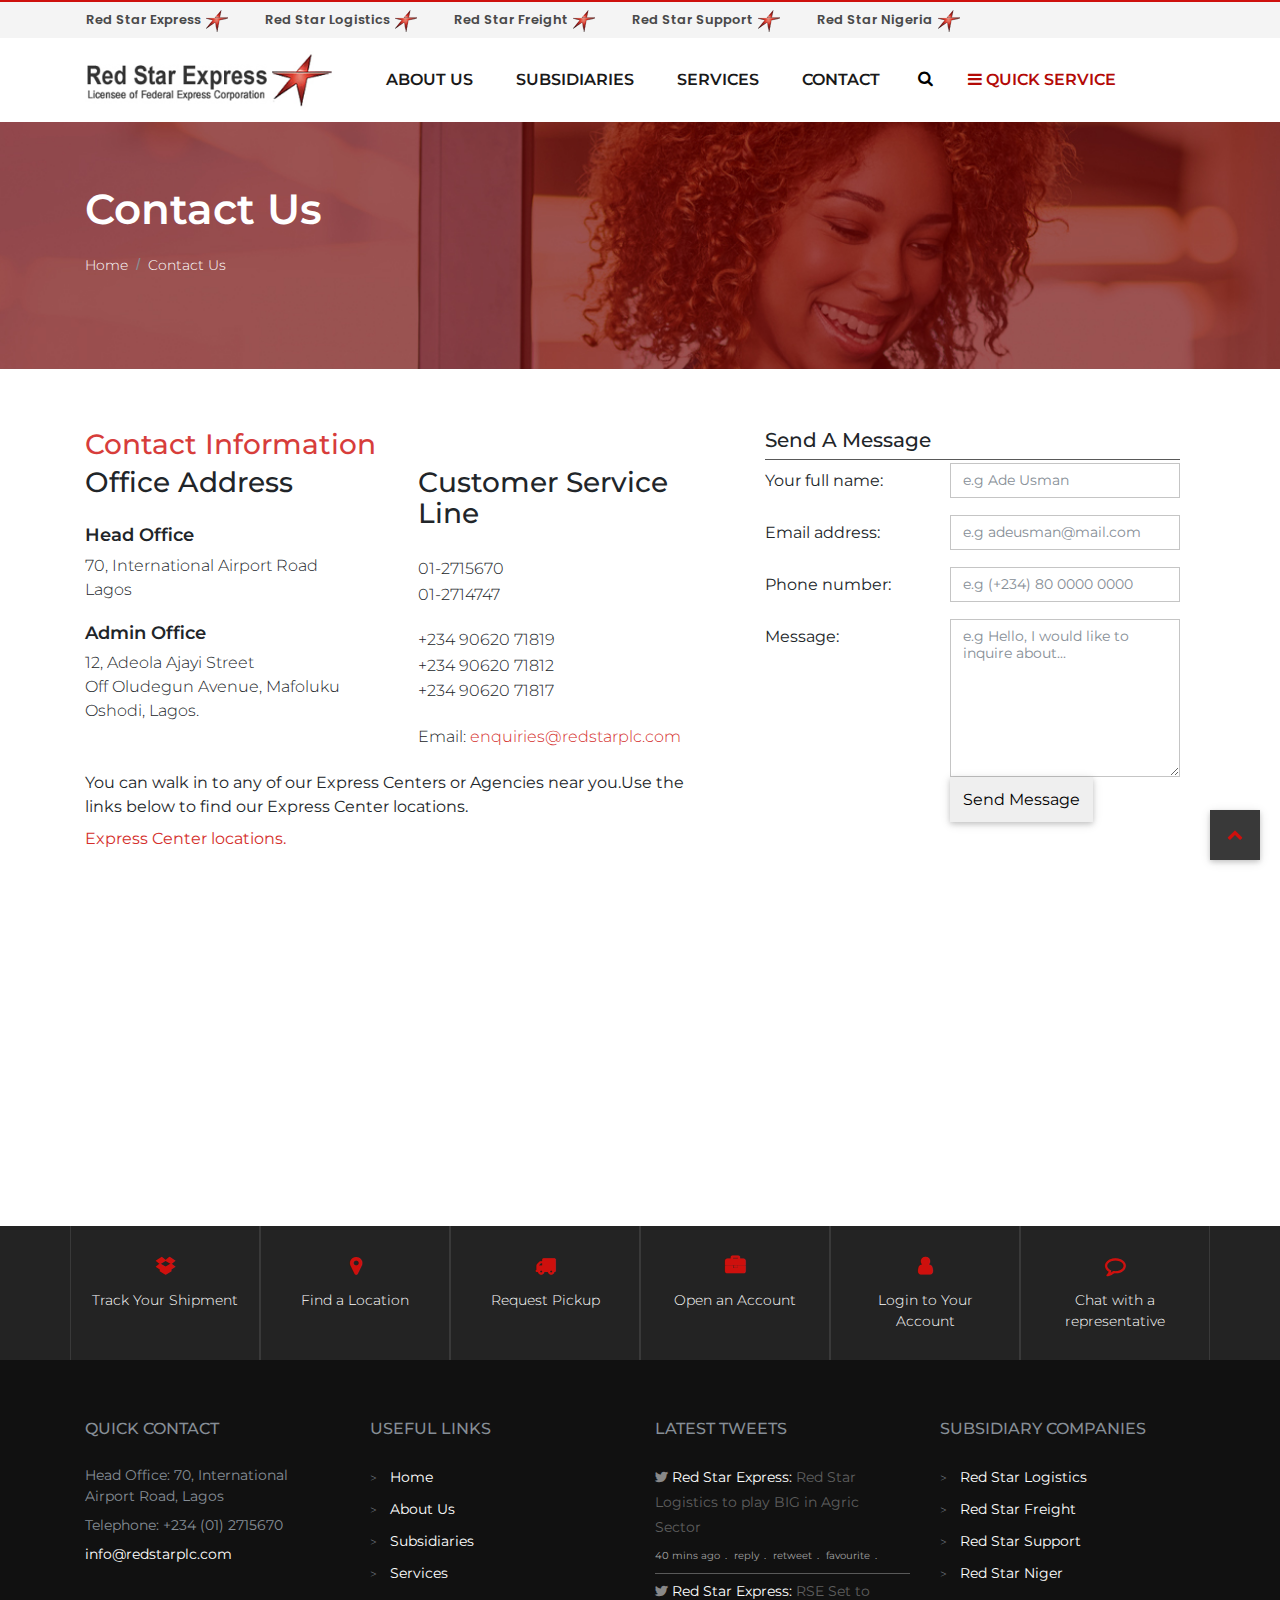
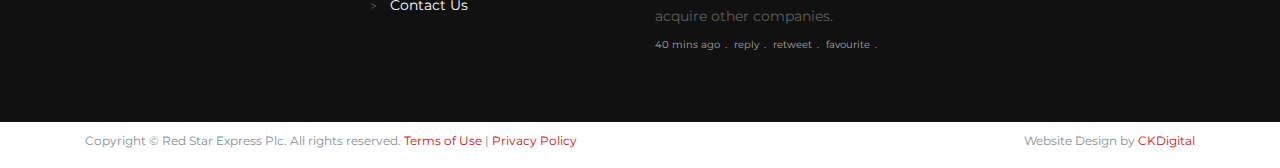
==== commit b9a5ccab: "redesigned the form and balanced the page" ====
--- a/contact.html
+++ b/contact.html
@@ -19,7 +19,7 @@
 </head>
 
 <body>
-    <div class="redstar">
+    <div class="contact">
         <section class="top-bar">
             <div class="container">
                 <ul class="nav">
@@ -211,11 +211,11 @@
         <section id="contact-info">
             <div class="container">
                 <div class="row">
-                    <div class="col-md-8 col-sm-12 col-12">
-                       <h1>Contact Information</h1>
+                    <div class="col-md-7 col-sm-12 col-12">
+                       <h3 class="display-5">Contact Information</h3>
                        <div class="row">
                            <div class="col-md-6 col-sm-6 col-12">
-                               <h3 class="display-5">Office Address</h3>
+                               <h3 class="display-6">Office Address</h3>
                                <div class="contacts">
                                    <div class="span"><h6>Head Office</h6>
                                    <p>70, International Airport Road<br> Lagos</p></div>
@@ -224,7 +224,7 @@
                                </div>
                            </div>
                            <div class="col-md-6 col-sm-6 col-12">
-                               <h3 class="display-5">Customer Service Line</h3>
+                               <h3 class="display-6">Customer Service Line</h3>
                                <div class="contacts">
                                    <div class="span"><p>01-2715670</p>
                                    <p>01-2714747</p></div>
@@ -247,47 +247,40 @@
                     </div>
                     </div>
 
-                    <div class="col-md-4 col-sm-12 col-12">
-                        <div class="page">
-                            <div class="page__demo">
-                              <div class="main-container page__container">
-                                <div class="page__section">
-                                    <h5>Send us a message:</h5>
-                                  <label class="field field_type1">
-                                    <input class="field__input" placeholder="e.g. Jegede Olamide">
-                                    <span class="field__label-wrap">
-                                      <span class="field__label">Enter your name</span>
-                                    </span>
-                                  </label>
-                                </div>
-                                <div class="page__section">
-                                  <label class="field field_type2">
-                                    <input type="tel" class="field__input" placeholder="e.g. 080 0000 0000">
-                                    <span class="field__label-wrap">
-                                      <span class="field__label">Enter your phone number</span>
-                                    </span>
-                                  </label>
-                                </div>
-                                <div class="page__section">
-                                  <label class="field field_type3">
-                                    <input type="email" class="field__input" placeholder="e.g. jegedeolamide99@gmail.com">
-                                    <span class="field__label-wrap">
-                                      <span class="field__label">Enter your e-mail</span>  
-                                    </span>
-                                  </label>
-                                </div>      
-                                <div class="page__section">
-                                  <label class="field field_type4">
-                                    <textarea class="field__input" placeholder="e.g. Hello there, I would like to inquire about..." rows="5"></textarea>
-                                    <span class="field__label-wrap">
-                                      <span class="field__label">Enter your message</span>
-                                    </span>
-                                  </label>
-                                </div>
-                                <button type="button" class="btn btn-red btn-block">Send Message</button>            
-                              </div>
-                            </div>
-                          </div>
+                    <div class="col-md-5 col-sm-12 col-12">
+                        <div id="contact-form">
+                            <div class="container">
+                                <h5>Send A Message</h5>
+                                <hr>
+                                <form>
+                                    <div class="form-group row">
+                                        <label for="fullName" class="col-sm-5 col-form-label">Your full name:</label>
+                                        <div class="col-sm-7">
+                                            <input type="text" class="form-control" id="fullName" placeholder="e.g Ade Usman">
+                                        </div>
+                                    </div>
+                                    <div class="form-group row">
+                                            <label for="email" class="col-sm-5 col-form-label">Email address:</label>
+                                            <div class="col-sm-7">
+                                                <input type="text" class="form-control" id="email" placeholder="e.g adeusman@mail.com">
+                                            </div>
+                                        </div>
+                                        <div class="form-group row">
+                                                <label for="phoneNNum" class="col-sm-5 col-form-label">Phone number:</label>
+                                                <div class="col-sm-7">
+                                                    <input type="text" class="form-control" id="phoneNum" placeholder="e.g (+234) 80 0000 0000">
+                                                </div>
+                                            </div>
+                                            <div class="form-group row">
+                                                    <label for="message" class="col-sm-5 col-form-label">Message:</label>
+                                                    <div class="col-sm-7">
+                                                        <textarea class="form-control" id="message" rows="8" placeholder="e.g Hello, I would like to inquire about..."></textarea>
+                                                        <button type="submit" class="btn btn-white">Send Message</button>
+                                                    </div>
+                                                </div>
+                                </form>
+                            </div>
+                        </div>
                     </div>
                 </div>
             </div>
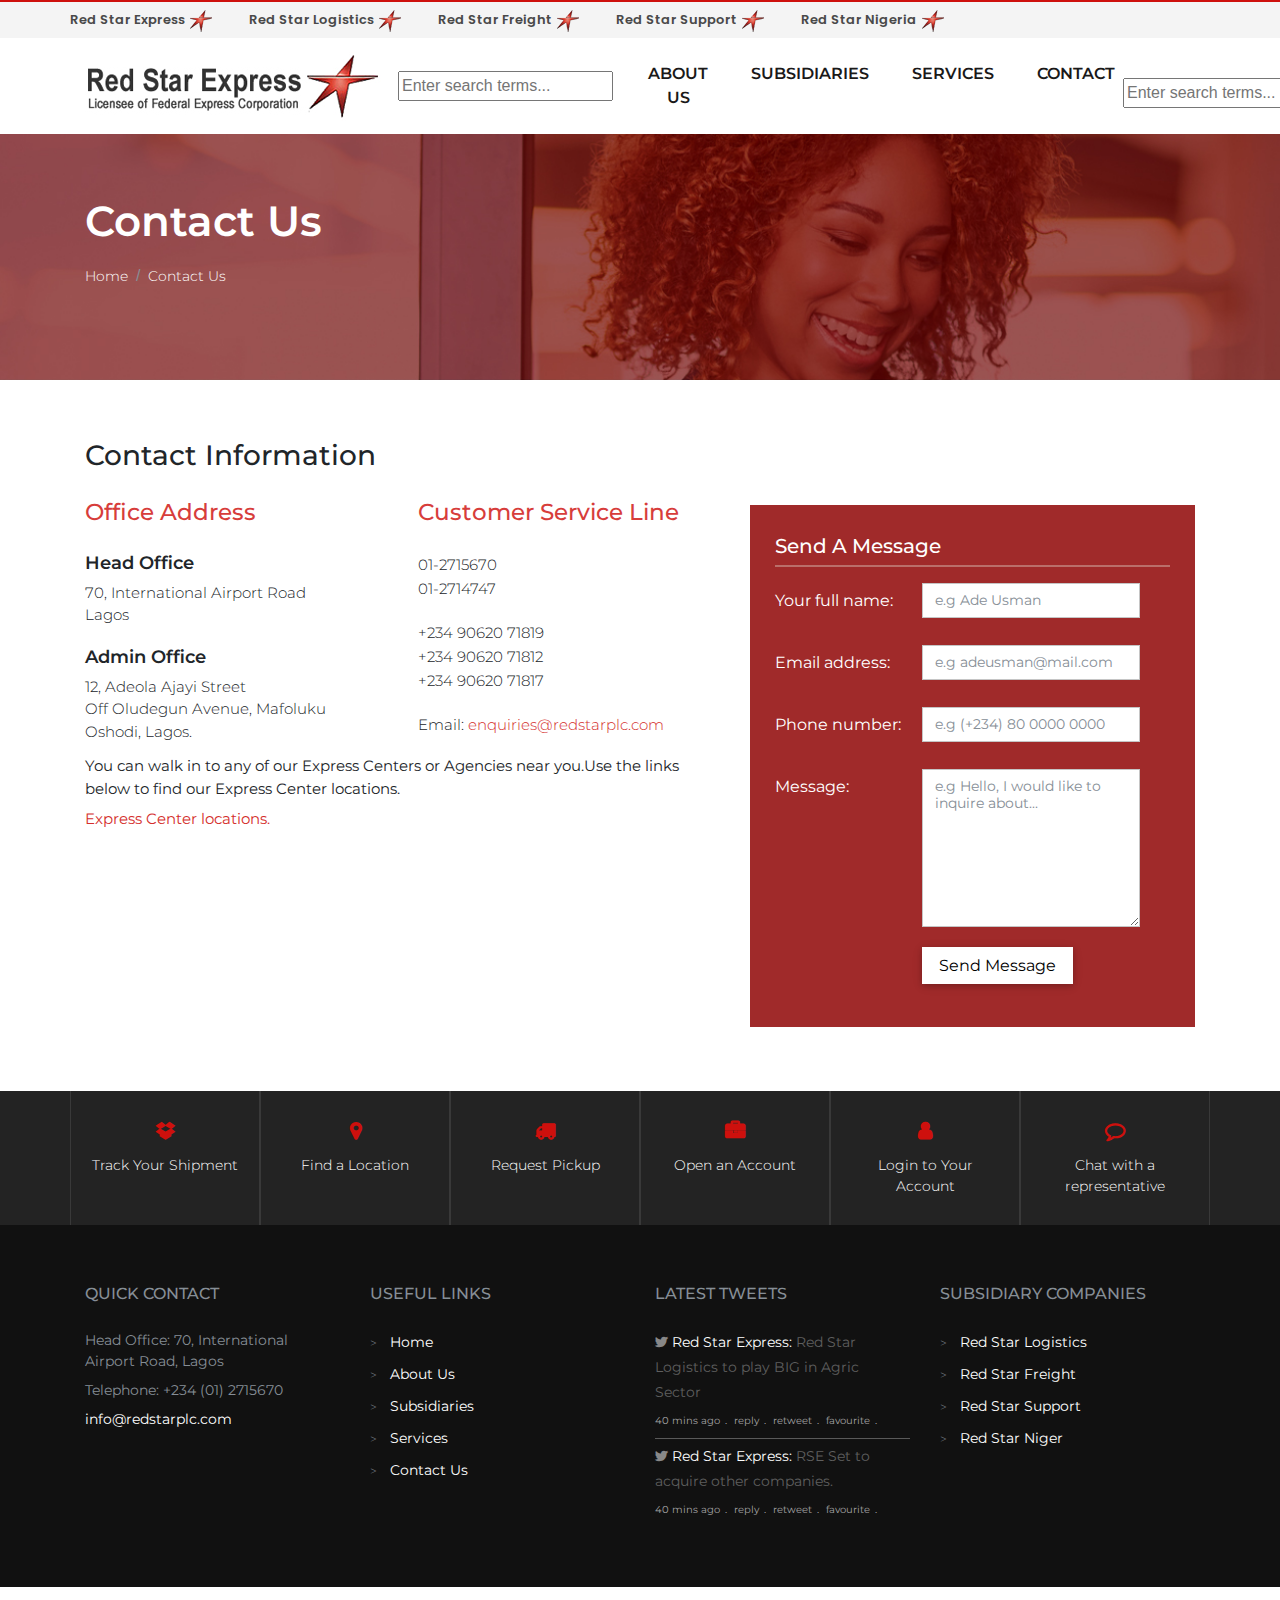
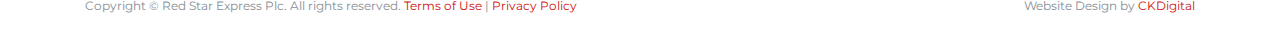
==== commit 05acc537: "changed the search form's transition and the header structure. Completed responsivenes." ====
--- a/contact.html
+++ b/contact.html
@@ -20,179 +20,144 @@
 
 <body>
     <div class="contact">
-        <section class="top-bar">
-            <div class="container">
-                <ul class="nav">
-                    <div class="row">
-                        <div class="col-sm-2.5">
-                            <li class="nav-item subs">
-                                <a class="nav-link active" href="#">Red Star Express</a>
-                            </li>
-                        </div>
-                        <div class="col-sm-2.5">
-                            <li class="nav-item subs">
-                                <a class="nav-link" href="#">Red Star Logistics</a>
-                            </li>
-                        </div>
-                        <div class="col-sm-2.5">
-                            <li class="nav-item subs">
-                                <a class="nav-link" href="#">Red Star Freight</a>
-                            </li>
-                        </div>
-                        <div class="col-sm-2.5">
-                            <li class="nav-item subs">
-                                <a class="nav-link" href="#">Red Star Support</a>
-                            </li>
-                        </div>
-                        <div class="col-sm-2.5">
-                            <li class="nav-item subs">
-                                <a class="nav-link" href="#">Red Star Nigeria</a>
-                            </li>
-                        </div>
-                        </div>
-                </ul>
-            </div>
-        </section>
-
-        <!-- mobile topbar -->
-        <section class="mob-topbar">
-            <div class="container">
-                <div class="row">
-                    <div class="col-lg-6 col-md-6 col-sm-6 col-6">
-                        <div class="subsidiaries">
-                            <div class="nav-item dropdown">
-                                <a class="nav-link" href="#" id="navbarDropdownMenuLink" data-toggle="dropdown" aria-haspopup="true" aria-expanded="false"><span><i class="fa fa-caret-down"></i> Our Websites</span></a>
-                                <div class="dropdown-menu" aria-labelledby="navbarDropdownMenuLink">
-                                    <a class="dropdown-item" href="#">Red Star Express</a>
-                                    <a class="dropdown-item" href="#">Red Star Logistics</a>
-                                    <a class="dropdown-item" href="#">Red Star Freight</a>
-                                    <a class="dropdown-item" href="#">Red Star Support</a>
-                                    <a class="dropdown-item" href="#">Red Star Nigeria</a>
-                                </div>
-                            </div>
-                        </div>
-                    </div>
-                    <div class="col-lg-6 col-md-6 col-sm-6 col-6">
-                        <div class="nav-item dropdown fake">
-                            <a class="nav-link" href="#" id="navbarDropdownMenuLink" data-toggle="dropdown" aria-haspopup="true" aria-expanded="false"><span><i class="fa fa-caret-down"></i> quick service</span></a>
-                            <div class="dropdown-menu" aria-labelledby="navbarDropdownMenuLink">
-                                <a class="dropdown-item" href="#">Track Domestic Shipments</a>
-                                <a class="dropdown-item" href="#">Track International Shipments</a>
-                                <a class="dropdown-item" href="#">Find A Location</a>
-                                <a class="dropdown-item" href="#">Request Pickup</a>
-                                <div class="button-group">
-                                    <a class="buttons" href="#"><button type="button" class="btn waves-effect waves-light"><span>Login</span></button></a>
-                                    <a class="buttons" href="#"><button type="button" class="btn waves-effect waves-light"><span>Open Account</span></button></a>
-                                </div>
-    
-                            </div>
-                        </div>
-                    </div>
-                </div>
-            </div>
-        </section>
-
-        <!-- Navbar -->
-        <section class="navbar1">
-            <div class="container">
-
-                <nav class="navbar navbar-expand-xl navbar-light">
-                    <!-- Brand -->
-                    <a class="navbar-brand" href="#">
-                    <img src="images/logo.jpg"/>
-                </a>
-
-                    <button class="navbar-toggler" type="button" data-toggle="collapse" data-target="#nav-content" aria-controls="nav-content"
-                        aria-expanded="false" aria-label="Toggle navigation">
-                <i class="fa fa-navicon"></i>
-                </button>
-
-                    <!-- Links -->
-                    <div class="nav-item form-inline fake">
-                        <span class="header-search">
-                            <a href="#link" role="button" class="btn-srch" data-toggle="modal" data-target="#exampleModal2"><i class="fa fa-search"></i></a>
-                        </span>
-                    </div>
-
-                    <!-- Modal -->
-                    <div class="modal fade" id="exampleModal2" tabindex="-1" role="dialog" aria-labelledby="exampleModalLabel" aria-hidden="true">
-                        <div class="modal-dialog" role="document">
-                            <div class="modal-content">
-                                <div class="modal-header">
-                                    <h5 class="modal-title" id="exampleModalLabel">Search our site</h5>
-                                    <button type="button" class="close" data-dismiss="modal" aria-label="Close">
-                                    <span aria-hidden="true">&times;</span>
-                                    </button>
-                                </div>
-                                <div class="modal-body">
-                                    <input type="text" class="form-control" placeholder="Search" />
-                                </div>
-                                <div class="modal-footer">
-                                    <button type="button" class="btn btn-secondary" data-dismiss="modal">Close</button>
-                                    <button type="button" class="btn btn-primary">Submit</button>
-                                </div>
-                            </div>
-                        </div>
-                    </div>
-                    <div class="collapse navbar-collapse" id="nav-content">
-                        <ul class="navbar-nav navbar-right mr-auto mt-2 mt-lg-0">
-                            <li class="nav-item">
-                                <a class="nav-link" href="#">About us</a>
-                            </li>
-                            <li class="nav-item">
-                                <a class="nav-link" href="#">subsidiaries</a>
-                            </li>
-                            <li class="nav-item">
-                                <a class="nav-link" href="#">services</a>
-                            </li>
-                            <li class="nav-item">
-                                <a class="nav-link" href="#">contact</a>
-                            </li>
-                            <div class="nav-item form-inline">
-                                <span class="header-search">
-                            <a href="#link" role="button" class="btn-srch" data-toggle="modal" data-target="#exampleModal"><i class="fa fa-search"></i></a>
-                        </span>
-                            </div>
-
-                            <!-- Modal -->
-                            <div class="modal fade" id="exampleModal" tabindex="-1" role="dialog" aria-labelledby="exampleModalLabel" aria-hidden="true">
-                                <div class="modal-dialog" role="document">
-                                    <div class="modal-content">
-                                        <div class="modal-header">
-                                            <h5 class="modal-title" id="exampleModalLabel">Search our site</h5>
-                                            <button type="button" class="close" data-dismiss="modal" aria-label="Close">
-                                    <span aria-hidden="true">&times;</span>
-                                    </button>
-                                        </div>
-                                        <div class="modal-body">
-                                            <input type="text" class="form-control" placeholder="Search" />
-                                        </div>
-                                        <div class="modal-footer">
-                                            <button type="button" class="btn btn-secondary" data-dismiss="modal">Close</button>
-                                            <button type="button" class="btn btn-primary">Submit</button>
+            <section class="top-bar">
+                    <div class="container">
+                        <ul class="nav">
+                            <div class="row">
+                                <div class="col-sm-2.5">
+                                    <li class="nav-item subs">
+                                        <a class="nav-link active" href="#">Red Star Express</a>
+                                    </li>
+                                </div>
+                                <div class="col-sm-2.5">
+                                    <li class="nav-item subs">
+                                        <a class="nav-link" href="#">Red Star Logistics</a>
+                                    </li>
+                                </div>
+                                <div class="col-sm-2.5">
+                                    <li class="nav-item subs">
+                                        <a class="nav-link" href="#">Red Star Freight</a>
+                                    </li>
+                                </div>
+                                <div class="col-sm-2.5">
+                                    <li class="nav-item subs">
+                                        <a class="nav-link" href="#">Red Star Support</a>
+                                    </li>
+                                </div>
+                                <div class="col-sm-2.5">
+                                    <li class="nav-item subs">
+                                        <a class="nav-link" href="#">Red Star Nigeria</a>
+                                    </li>
+                                </div>
+                                </div>
+                        </ul>
+                    </div>
+                </section>
+        
+                <!-- mobile topbar -->
+                <section class="mob-topbar">
+                    <div class="container">
+                        <div class="row">
+                            <div class="col-lg-6 col-md-6 col-sm-6 col-6">
+                                <div class="subsidiaries">
+                                    <div class="nav-item dropdown">
+                                        <a class="nav-link" href="#" id="navbarDropdownMenuLink" data-toggle="dropdown" aria-haspopup="true" aria-expanded="false"><span> Our Websites <i class="fa fa-caret-down"></i></span></a>
+                                        <div class="dropdown-menu" aria-labelledby="navbarDropdownMenuLink">
+                                            <a class="dropdown-item" href="#">Red Star Express</a>
+                                            <a class="dropdown-item" href="#">Red Star Logistics</a>
+                                            <a class="dropdown-item" href="#">Red Star Freight</a>
+                                            <a class="dropdown-item" href="#">Red Star Support</a>
+                                            <a class="dropdown-item" href="#">Red Star Nigeria</a>
                                         </div>
                                     </div>
                                 </div>
                             </div>
-                            <div class="nav-item dropdown">
-                                <a class="nav-link" href="#" id="navbarDropdownMenuLink" data-toggle="dropdown" aria-haspopup="true" aria-expanded="false"><span><i class="fa fa-navicon"></i> quick service</span></a>
-                                <div class="dropdown-menu" aria-labelledby="navbarDropdownMenuLink">
-                                    <a class="dropdown-item" href="#">Track Domestic Shipments</a>
-                                    <a class="dropdown-item" href="#">Track International Shipments</a>
-                                    <a class="dropdown-item" href="#">Find A Location</a>
-                                    <a class="dropdown-item" href="#">Request Pickup</a>
-                                    <div class="button-group">
-                                        <a class="buttons" href="#"><button type="button" class="btn waves-effect waves-light"><span>Login</span></button></a>
-                                        <a class="buttons" href="#"><button type="button" class="btn waves-effect waves-light"><span>Open Account</span></button></a>
+                            <div class="col-lg-6 col-md-6 col-sm-6 col-6">
+                                <div class="nav-item dropdown fake right">
+                                    <a class="nav-link" href="#" id="navbarDropdownMenuLink" data-toggle="dropdown" aria-haspopup="true" aria-expanded="false"><span> quick service <i class="fa fa-caret-down"></i></span></a>
+                                    <div class="dropdown-menu" aria-labelledby="navbarDropdownMenuLink">
+                                        <a class="dropdown-item" href="#">Track Domestic Shipments</a>
+                                        <a class="dropdown-item" href="#">Track International Shipments</a>
+                                        <a class="dropdown-item" href="#">Find A Location</a>
+                                        <a class="dropdown-item" href="#">Request Pickup</a>
+                                        <div class="button-group">
+                                            <a class="buttons" href="#"><button type="button" class="btn waves-effect waves-light"><span>Login</span></button></a>
+                                            <a class="buttons" href="#"><button type="button" class="btn waves-effect waves-light"><span>Open Account</span></button></a>
+                                        </div>
+            
                                     </div>
                                 </div>
                             </div>
-                        </ul>
-                    </div>
-                </nav>
-
-            </div>
-        </section>
+                        </div>
+                    </div>
+                </section>
+        
+                <!-- Navbar -->
+                <section class="navbar1">
+                    <div class="container">
+        
+                        <nav class="navbar navbar-expand-md navbar-light">
+                            <!-- Brand -->
+                            <a class="navbar-brand" href="#">
+                            <img src="images/logo.jpg"/>
+                        </a>
+        
+                        <!-- Links -->
+                        <div class="right">
+                            <div class="form-inline fake">
+                                    <form id="search1" action="#" method="post">
+                                            <div id="label1"><label for="search-terms1" id="search-label1"></label></div>
+                                            <div id="input1"><input type="text" name="search-terms" id="search-terms1" placeholder="Enter search terms..."></div>
+                                    </form>
+                            </div>
+            
+                                <button class="navbar-toggler" type="button" data-toggle="collapse" data-target="#nav-content" aria-controls="nav-content"
+                                    aria-expanded="false" aria-label="Toggle navigation">
+                            <i class="fa fa-navicon"></i>
+                            </button>
+                        </div>
+                        
+        
+                            <div class="collapse navbar-collapse" id="nav-content">
+                                <ul class="navbar-nav navbar-right ml-auto mt-2 mt-lg-0">
+                                    <li class="nav-item">
+                                        <a class="nav-link" href="#">About us</a>
+                                    </li>
+                                    <li class="nav-item">
+                                        <a class="nav-link" href="#">subsidiaries</a>
+                                    </li>
+                                    <li class="nav-item">
+                                        <a class="nav-link" href="#">services</a>
+                                    </li>
+                                    <li class="nav-item">
+                                        <a class="nav-link" href="#">contact</a>
+                                    </li>
+                                    <div class="nav-item form">
+                                            <form id="search" action="#" method="post">
+                                                <div id="label"><label for="search-terms" id="search-label"></label></div>
+                                                <div id="input"><input type="text" name="search-terms" id="search-terms" placeholder="Enter search terms..."></div>
+                                        </form>
+                                        </div>
+                                        
+                                        <div class="nav-item dropdown">
+                                            <a class="nav-link" href="#" id="navbarDropdownMenuLink" data-toggle="dropdown" aria-haspopup="true" aria-expanded="false"><span><i class="fa fa-navicon"></i> quick service</span></a>
+                                            <div class="dropdown-menu" aria-labelledby="navbarDropdownMenuLink">
+                                                <a class="dropdown-item" href="#">Track Domestic Shipments</a>
+                                                <a class="dropdown-item" href="#">Track International Shipments</a>
+                                                <a class="dropdown-item" href="#">Find A Location</a>
+                                                <a class="dropdown-item" href="#">Request Pickup</a>
+                                                <div class="button-group">
+                                                    <a class="buttons" href="#"><button type="button" class="btn waves-effect waves-light"><span>Login</span></button></a>
+                                                    <a class="buttons" href="#"><button type="button" class="btn waves-effect waves-light"><span>Open Account</span></button></a>
+                                                </div>
+                                            </div>
+                                        </div>
+                                </ul>
+                            </div>
+                        </nav>
+        
+                    </div>
+                </section>
 
         <!-- About Banner -->
         <section id="about-banner">
@@ -460,7 +425,6 @@
                     <div class="col-lg-4 col-md-4 col-sm-12 col-12 text-center">
                         <span class="text-muted"><p> Website Design by <a href="http://www.ckdigital.net">CKDigital</a></span></p>
                     </div>
-                    <button onclick="scrollToTop(); return false" id="myBtn" class="btn waves-effect waves-light" type="button"><i class="fa fa-chevron-up"></i></button>
                 </div>
             </div>
         </footer>
@@ -491,5 +455,7 @@
     <script src="js/jquery-3.2.1.slim.min.js"></script>
     <script src="https://cdnjs.cloudflare.com/ajax/libs/popper.js/1.11.0/umd/popper.min.js" integrity="sha384-b/U6ypiBEHpOf/4+1nzFpr53nxSS+GLCkfwBdFNTxtclqqenISfwAzpKaMNFNmj4" crossorigin="anonymous"></script>
     <script src="js/bootstrap.min.js"></script>
+    <script src="js/classie.js"></script>
+    <script src="js/search.js"></script>
 </body>
 </html>--- a/css/style.css
+++ b/css/style.css
@@ -25,7 +25,7 @@
 }
 
 .top-bar .nav .row > div:nth-child(1) > .nav-item a.nav-link{
-    padding-left: 1rem!important;
+    padding-left: 0rem!important;
 }
 
 .top-bar a:hover {
@@ -122,9 +122,9 @@
     color: #ce100d !important; 
 }
 
-.navbar-toggler {
+.navbar-toggler, .navbar-toggler i {
     border: 0;
-    color: #ce100d !important;
+    color: #000 !important;
 }
 
 .dropdown {
@@ -146,7 +146,9 @@
     margin: 0 0 0 0;
     top: 67px;
 }
-
+.dropdown.fake .dropdown-menu.show {
+    left: 4% !important;
+}
 .dropdown.fake .dropdown-menu {
     background-color: #b30906;
     text-transform: none; 
@@ -154,7 +156,7 @@
     padding: 5px;
     margin: 0 0 0 0;
     top: 47px;
-    left: -47px;
+    left: 5px;
 }
 
 .dropdown-menu::before{
@@ -198,7 +200,7 @@
 }
 
 .dropdown-menu .btn:hover {
-    background-color: #ce100d;
+    background-color: #fff;
 }
 
 .modal-content {
@@ -1017,31 +1019,35 @@
     padding: 60px 0px;
 }
 
-#contact-info h1 {
-    font-weight: 700;
-    padding-bottom: 30px;
-}
-
-#contact-info .display-5 {
+#contact-info h3 {
+    margin-bottom: 15px;
+}
+
+#contact-info .display-6 {
     color: #d73d3b;
+    font-size: 23px;
+    margin-top: 15px;
 }
 
 #contact-info .contacts {
-    padding-top: 20px;
+    padding-top: 13px;
 }
 .contacts h6 {
     font-size: 18px;
     font-weight: 600;
 }
 .contacts p {
-    font-size: 16px;
+    font-size: 15px;
     font-weight: 300;
     margin-bottom: 0.1rem;
 }
 .contacts .span {padding-bottom: 20px;}
 .contacts a {color: #d42e2b;} 
-.contacts a:hover {color: #000;}
-.location {padding-top: 20px;}
+.contact a:hover {color: #000;}
+.location {
+    padding-top: 10px;
+    font-size: 15px;
+}
 .location a {
     color: #d42e2b;
     margin-bottom: 10px;
@@ -1049,9 +1055,10 @@
 
 .map {
     position: relative;
-    height: 350px;
+    height: 190px;
     padding-top: 20%;
     overflow: hidden;
+    margin-top: 10px;
 }
 
 .map iframe {
@@ -1061,318 +1068,48 @@
     width: 100%;
     height: 100%;
 }
-/*
-* field
-*/
-
-/* reset */
-
-.field{
-    --uiFieldPaddingTop: var(--fieldPaddingTop, 0px);
-    --uiFieldPaddingRight: var(--fieldPaddingRight, 0px);
-    --uiFieldPaddingBottom: var(--fieldPaddingBottom, 0px);
-    --uiFieldPaddingLeft: var(--fieldPaddingLeft, 0px);
-  
-    --uiFieldBorderColor: var(--fieldBorderColor, transparent);
-    --uiFieldBorderTop: var(--fieldBorderTop, 0px);
-    --uiFieldBorderRight: var(--fieldBorderRight, 0px);
-    --uiFieldBorderBottom: var(--fieldBorderBottom, 0px);
-    --uiFieldBorderLeft: var(--fieldBorderLeft, 0px);
-  
-    --uiFieldBgColor: var(--fieldBgColor, transparent);
-    --uiFieldPlaceholderColor: var(--fieldPlaceholderColor, #767676);
-    --uiFieldAnimationDuration: var(--fieldAnimationDuration, .3s);
-    --uiFieldFonstSize: var(--fieldFontSize, 16px);
-  
-    position: relative;  
-    display: block;
-  }
-  
-  .field__input{
-    width: 100%;
-    box-sizing: border-box;
-    background-color: var(--uiFieldBgColor);
-  
-    /* for iOS */
-    appearance: none;
-    border-radius: 0;
-  
-    border-style: solid;
-    border-color: var(--uiFieldBorderColor);
-  
-    border-top-width: var(--uiFieldBorderTop);
-    border-right-width: var(--uiFieldBorderRight);
-    border-bottom-width: var(--uiFieldBorderBottom);
-    border-left-width: var(--uiFieldBorderLeft);
-  
-    padding-top: var(--uiFieldPaddingTop);
-    padding-right: var(--uiFieldPaddingRight);
-    padding-bottom: var(--uiFieldPaddingBottom);
-    padding-left: var(--uiFieldPaddingLeft);
-  
-    font-family: 'Montserrat', sans-serif;
-    font-size: 100%;
-    color: inherit;
-  }
-  
-  .field__input::-webkit-input-placeholder{ 
-    color: var(--uiFieldPlaceholderColor);
-    opacity: 0;
-  }
-  
-  .field__input::-moz-placeholder{ 
-    color: var(--uiFieldPlaceholderColor);
-    opacity: 0;
-  }
-  
-  .field__input:focus{
-    outline: none;  
-  }
-  
-  .field__input:focus::-webkit-input-placeholder{ 
-    transition: opacity var(--uiFieldAnimationDuration) ease-out var(--uiFieldAnimationDuration);
-    opacity: 1;
-  }
-  
-  .field__input:focus::-moz-placeholder{ 
-    transition: opacity var(--uiFieldAnimationDuration) ease-out var(--uiFieldAnimationDuration);
-    opacity: 1;
-  }
-  
-  .field__label-wrap{
-    height: 100%;
-    display: block;
-  }
-  
-  .field__label{
-    position: absolute;
-    top: calc(0px + var(--uiFieldPaddingTop) + var(--uiFieldBorderTop));
-    left: calc(0px + var(--uiFieldPaddingLeft) + var(--uiFieldBorderLeft));
-  
-    pointer-events: none;
-    font-size: .9em;
-  
-    transition: top var(--uiFieldAnimationDuration) cubic-bezier(0.9,-0.15, 0.1, 1.15), opacity var(--uiFieldAnimationDuration) ease-out;
-    will-change: top, opacity;
-  }
-  
-  .field__input:not(:placeholder-shown) ~ .field__label-wrap .field__label{
-    opacity: 0;
-    top: calc(0px + var(--uiFieldPaddingTop) + var(--uiFieldBorderTop));
-  }
-  
-  .field__input:focus ~ .field__label-wrap .field__label{
-    opacity: 1;
-    top: calc(-1 * calc(var(--uiFieldPaddingTop) + var(--uiFieldBorderTop) + 15px));
-  }
-  
-  /* type1 */
-  
-  .field_type1{
-    --uiFieldPaddingTop: var(--fieldPaddingTop, 15px);
-    --uiFieldPaddingRight: var(--fieldPaddingRight, 15px);
-    --uiFieldPaddingBottom: var(--fieldPaddingBottom, 15px);
-    --uiFieldPaddingLeft: var(--fieldPaddingLeft, 15px);
-  
-    --uiFieldBorderBottom: var(--fieldBorderBottom, 2px);
-  }
-  
-  .field_type1 .field__input{  
-    transition: border-color var(--uiFieldAnimationDuration) ease-out;
-    will-change: border-color;
-  }
-  
-  .field_type1 .field__input:focus{
-    --uiFieldBorderColor: var(--fieldBorderColorActive);
-  }
-  
-  /* type 2 */
-  
-  .field_type2{
-    --uiFieldBorderBottom: var(--fieldBorderBottom, 2px);
-    --uiFieldPaddingTop: var(--fieldPaddingTop, 5px);
-    --uiFieldPaddingRight: var(--fieldPaddingRight, 15px);
-    --uiFieldPaddingBottom: var(--fieldPaddingBottom, 10px);
-    --uiFieldPaddingLeft: var(--fieldPaddingLeft, 15px);  
-  }
-  
-  .field_type2 .field__label-wrap:after{
-    content: "";
-    width: 0;
-    height: var(--uiFieldBorderBottom);
-    background-color: var(--fieldBorderColorActive);
-  
-    position: absolute;
-    bottom: 0;
-    left: 0;
-  
-    will-change: width;
-    transition: width var(--uiFieldAnimationDuration) ease-out;
-  }
-  
-  .field_type2 .field__input:focus ~ .field__label-wrap:after{
-    width: 100%;
-  }
-  
-  /* type 3 */
-  
-  .field_type3{
-    --uiFieldBorderBottom: var(--fieldBorderBottom, 2px);
-    --uiFieldPaddingTop: var(--fieldPaddingTop, 5px);
-    --uiFieldPaddingRight: var(--fieldPaddingRight, 15px);
-    --uiFieldPaddingBottom: var(--fieldPaddingBottom, 10px);
-    --uiFieldPaddingLeft: var(--fieldPaddingLeft, 15px);  
-  }
-  
-  .field_type3 .field__label-wrap:before, .field_type3 .field__label-wrap:after{
-    content: "";
-    width: 0;
-    height: var(--uiFieldBorderBottom);
-    background-color: var(--fieldBorderColorActive);
-  
-    position: absolute;
-    bottom: 0;
-  
-    will-change: width;
-    transition: width var(--uiFieldAnimationDuration) ease-out;
-  }
-  
-  .field_type3 .field__label-wrap:before{
-    left: 50%;
-  }
-  
-  .field_type3 .field__label-wrap:after{
-    right: 50%;
-  }
-  
-  .field_type3 .field__input:focus ~ .field__label-wrap:before,
-  .field_type3 .field__input:focus ~ .field__label-wrap:after{
-    width: 50%;
-  }
-  
-  /* type 4 */
-  
-  .field_type4{
-    --uiFieldPaddingTop: var(--fieldPaddingTop, 15px);
-    --uiFieldPaddingRight: var(--fieldPaddingRight, 15px);
-    --uiFieldPaddingBottom: var(--fieldPaddingBottom, 10px);
-    --uiFieldPaddingLeft: var(--fieldPaddingLeft, 15px); 
-    
-    --uiFieldBorderTop: var(--fieldBorderTop, 2px);
-    --uiFieldBorderRight: var(--fieldBorderRight, 2px);
-    --uiFieldBorderBottom: var(--fieldBorderBottom, 2px);
-    --uiFieldBorderLeft: var(--fieldBorderLeft, 2px);  
-  }
-  
-  .field_type4 .field__label-wrap:after{
-    content: "";
-    width: 100%;
-    height: 0;
-    box-sizing: border-box;
-    
-    border-width: var(--uiFieldBorderBottom);
-    border-style: solid;
-    border-color: var(--fieldBorderColorActive);
-      
-    position: absolute;
-    left: 0;
-    bottom: 0;
-    
-    opacity: 0;
-    will-change: opacity, height;
-    transition: height var(--uiFieldAnimationDuration, .2s) ease-out, opacity var(--uiFieldAnimationDuration, .2s) ease-out;
-  }
-  
-  .field_type4 .field__input:focus ~ .field__label-wrap:after{
-    height: 100%;
-    opacity: 1;
-  }
-  
   /*
   * demo styles
   */
   
-  .field{
-    --fieldBorderColor: #EFF0F4;
-    --fieldBorderColorActive: #232323;
-    --fieldPlaceholderColor: #EFF0F4;
-    color: #EFF0F4;
-  }
+  
   
   a{
     text-decoration: none;
     color: #000;
   }
   
-  a:hover, a:focus{
-    text-decoration: underline;
-  }
-  
-  .page{
-    height: 100%;
-    display: flex;
-    flex-direction: column;
-    justify-content: space-around;
-    font-family: 'Montserrat', sans-serif;
-  }
-  
-  .page__demo{
-    flex-grow: 2;
-    background-color: #a02929;
-    display: flex;
-    margin-top: 40px;
-  }
-  
-  .page__container{
-    width: 80%;  
-    max-width: 600px;
-    padding-top: 15%;
-    padding-bottom: 15%;
-    margin: 0px auto;  
-  }
-  
-  .page__section:not(:first-child){
-    margin-top: 4rem;
-  }
-
-  .page__section h5 {
-      color: #EFF0F4;
-      margin-bottom: 30px;
-      text-align: center;
-      text-transform: uppercase;
-    }
-
-    .page .btn-red {background-color: #EFF0F4;}
-
+.contact #features {margin-top: 0px;}
+
+#contact-form {
+    background-color: #a02a2a;
+    padding: 30px 10px;
+    margin-top: 65px;
+}
+#contact-form h5 {color: #fff;}
+#contact-form hr {border: 1px solid #ba6f6a;}
+
+.form-group {
+    padding: 13px 0px;
+    margin-bottom: 0px;
+}
+
+#contact-form .col-form-label {
+    color: #fff;
+    margin-right: -30px;
+}
+#contact-form .btn-white {
+    margin-top: 20px;
+    background-color: #fff;
+    padding: 0.25rem 1.0rem;
+}
 /*Media queries*/
 
-@media screen and (max-width: 1199px) {
-    .navbar .navbar-collapse {
-        background-color: #f5f5f5;
-        width: 100%;
-    }
-
-    .navbar-toggler i.fa-navicon:focus {
-        transition: all 0.15s;
-        transform: rotate(45deg);
-        transform-origin: 10% 10%;
-    }
-    .navbar-collapse .nav-link {
-        border-bottom: 1px solid #800200;
-    }
-    .navbar .navbar-collapse .nav-link:hover { 
-        background-color: #540705;
-        box-shadow: 0 8px 17px 0 rgba(0,0,0,.2), 0 6px 20px 0 rgba(0,0,0,.19); 
-        color: #fff !important;
-    }
-    .navbar-nav .nav-item.form-inline {display: none;}
-    .navbar-nav .nav-item.dropdown {display: none;}
-    .navbar-brand img {width: 300px;}
+@media screen and (max-width:990px) {
     .col-lg-2 {border-bottom: 1px solid #393939;}
     .col-lg-2 p {font-size: 9px !important;}
     .cards .col-sm-12 {padding-top: 30px;}
     #pre-footer .col-sm-6 {padding-top: 30px;}
-    .top-bar {display: none;}
     .form-control {
         font-family: 'Montserrat', sans-serif;
         font-size: 10px !important;
@@ -1390,7 +1127,7 @@
         margin: 0px !important;
     }
     .dropdown-menu::before {display: none;}
-    .top-bar .nav-link {padding: 0.5rem 1rem;}
+    .top-bar .nav-link {padding: 0.5rem 1.3rem;}
     .others .navbar-brand.fake2{display: none;}
     .col-sm-3 img {display: none;}
     .col-sm-9 img {
@@ -1416,25 +1153,95 @@
     #network {padding: 30px 0px 30px 0px;}
 }
 
-@media screen and (max-width: 21.75em) {
-    .btn-srch {padding-left: 2px !important;}
-}
-
-@media screen and (max-width: 48em) {
-    .navbar .dropdown .nav-link {padding-left: 2px !important;}
-}
-
 @media screen and (max-width: 31.813em) {
     .navbar .dropdown .nav-link {padding-left: 2px !important;}
 }
 
-@media screen and (min-width: 1200px) {
+@media screen and (min-width: 768px) {
     .navbar .nav-item.form-inline.fake {display: none;}
     .mob-topbar {display: none;}
     .navbar-brand.fake {display: none;}
     .col-sm-9 img {display: none;}
 }
 
+@media screen and (max-width:767px) {
+    .top-bar {display: none;}
+    .navbar .navbar-collapse {
+        background-color: #f5f5f5;
+        width: 100%;
+    }
+    .navbar-nav .nav-item.form-inline {display: none;}
+    .navbar-nav .nav-item.dropdown {display: none;}
+    .navbar-collapse .nav-link {
+        border-bottom: 1px solid #800200;
+        font-size: 12px;
+    }
+}
+
+@media screen and (min-width:768px) and (max-width:800px) {
+    .navbar .nav-link {
+        font-size: 12px;
+        padding-left: 15px !important;
+    }
+    .btn-srch {padding-left: 10px;}
+}
+
+@media screen and (min-width:801px) and (max-width:825px) {
+    .navbar .nav-link {
+        font-size: 12px;
+        padding-left: 21px !important;
+    }
+    .btn-srch {padding-left: 10px;}
+}
+
+@media screen and (min-width:826px) and (max-width:854px) {
+    .navbar .nav-link {
+        font-size: 13px;
+        padding-left: 20px !important;
+    }
+    .btn-srch {padding-left: 10px;}
+}
+
+@media screen and (min-width:855px) and (max-width:890px) {
+    .navbar .nav-link {
+        font-size: 13px;
+        padding-left: 26px !important;
+    }
+    .btn-srch {padding-left: 10px;}
+}
+
+@media screen and (min-width:891px) and (max-width:920px) {
+    .navbar .nav-link {
+        font-size: 14px;
+        padding-left: 27px !important;
+    }
+    .btn-srch {padding-left: 10px;}
+}
+
+@media screen and (min-width:921px) and (max-width:950px) {
+    .navbar .nav-link {
+        font-size: 14px;
+        padding-left: 33px !important;
+    }
+    .btn-srch {padding-left: 10px;}
+}
+
+@media screen and (min-width:951px) and (max-width:980px) {
+    .navbar .nav-link {
+        font-size: 15px;
+        padding-left: 33px !important;
+    }
+    .btn-srch {padding-left: 10px;}
+}
+
+@media screen and (min-width:981px) and (max-width:1100px) {
+    .navbar .nav-link {
+        font-size: 15px;
+        padding-left: 35px !important;
+    }
+    .btn-srch {padding-left: 10px;}
+}
+
 @media screen and (max-width: 36em) {
     #pre-footer {display: none;}
 }
@@ -1450,7 +1257,14 @@
     }
 }
 
-@media screen and (min-width: 300px) and (max-width:1060px) {
+@media screen and (min-width: 300px) and (max-width:1200px) {
+    .navbar1 .container {
+        padding-right: 15px;
+        padding-left: 15px;
+    }
+    .navbar {
+        padding: 8px 0px 8px 0px;
+    }
     .container {
         max-width: 100%;
         padding-right: 30px;
@@ -1480,6 +1294,9 @@
         height: 140px;
         width: 140px;
     }
+    .right {
+        float: right;
+    }
 }
 
 @media screen and (min-width:768px) {
@@ -1491,7 +1308,7 @@
     .navbar-brand img {width: 169px;}
 }
 
-@media screen and (min-width:429px) {
-    .navbar-brand img {width: 250px;}
-}
-
+@media screen and (min-width: 429px) and (max-width: 1024px) {
+    .navbar-brand img {width: 210px;}
+}
+
